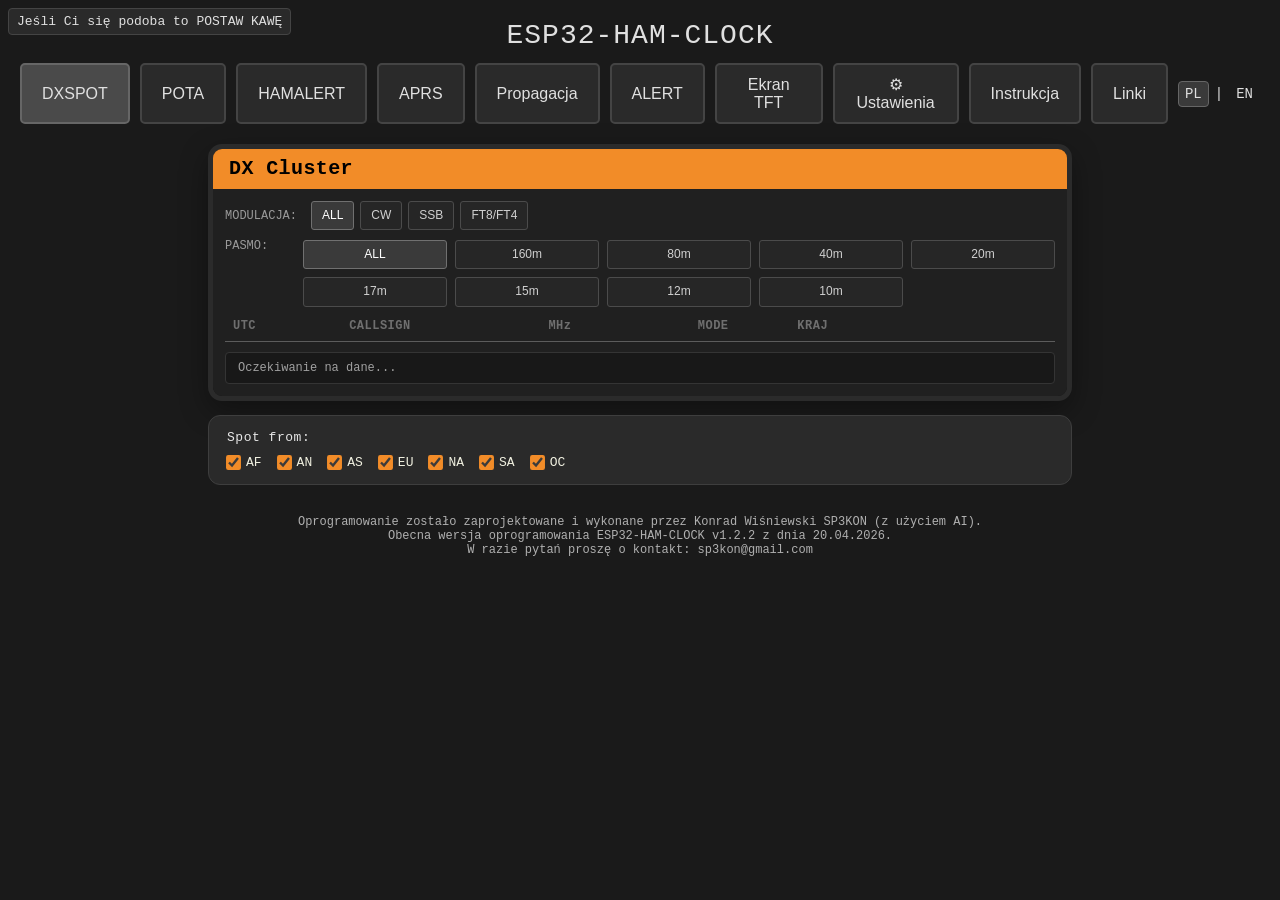
==== data/index.html @ 1b8123cc "Prepare v1.2.2 changes on develop" ====
﻿<!DOCTYPE html>
<html lang="pl">
<head>
    <meta charset="UTF-8">
    <meta name="viewport" content="width=device-width, initial-scale=1.0">
    <title>ESP32-HAM-CLOCK</title>
    <link rel="stylesheet" href="style.base.css">
    <link rel="stylesheet" href="style.desktop.css" media="(min-width: 901px)">
    <link rel="stylesheet" href="style.mobile.css" media="(max-width: 900px)">
</head>
<body>
    <a class="coffee-link" href="https://buycoffee.to/esp32hamclock" target="_blank" rel="noopener noreferrer">Jeśli Ci się podoba to POSTAW KAWĘ</a>
    <div class="app-title">ESP32-HAM-CLOCK</div>
    <div class="nav">
        <button class="nav-btn active" onclick="showPage('dxspot')">DXSPOT</button>
        <button class="nav-btn" onclick="showPage('pota')">POTA</button>
        <button class="nav-btn" onclick="showPage('hamalert')">HAMALERT</button>
        <button class="nav-btn" onclick="showPage('aprs')">APRS</button>
        <button class="nav-btn" onclick="showPage('propagation')">Propagacja</button>
        <button class="nav-btn" onclick="showPage('alert')">ALERT</button>
        <button class="nav-btn" onclick="showPage('tft')">Ekran TFT</button>
        <button class="nav-btn" onclick="showPage('config')">&#9881; Ustawienia</button>
        <button class="nav-btn" onclick="showPage('manual')">Instrukcja</button>
        <button class="nav-btn links-nav-entry" onclick="showPage('links')">Linki</button>
        <div class="lang-switch">
            <a class="lang-link active" href="/index.html">PL</a>
            <span>|</span>
            <a class="lang-link" href="/indexEN.html">EN</a>
        </div>
    </div>
    
    <div id="dxspot-page" class="page active">
        <div class="cyd-container dx-mobile-shell">
            <h2 class="dx-panel-title">DX Cluster</h2>
            <div class="cyd-screen">
                <div class="controls">
                    <div class="control-group">
                        <span class="dx-control-label">Modulacja:</span>
                        <button class="btn active" onclick="setMode('All', this)">ALL</button>
                        <button class="btn" onclick="setMode('CW', this)">CW</button>
                        <button class="btn" onclick="setMode('SSB', this)">SSB</button>
                        <button class="btn" onclick="setMode('FT8FT4', this)">FT8/FT4</button>
                    </div>
                    <div class="control-group">
                        <span class="dx-control-label">Pasmo:</span>
                        <div class="dx-band-grid">
                            <button class="btn active" onclick="setBand('All', this)">ALL</button>
                            <button class="btn" onclick="setBand('160m', this)">160m</button>
                            <button class="btn" onclick="setBand('80m', this)">80m</button>
                            <button class="btn" onclick="setBand('40m', this)">40m</button>
                            <button class="btn" onclick="setBand('20m', this)">20m</button>
                            <button class="btn" onclick="setBand('17m', this)">17m</button>
                            <button class="btn" onclick="setBand('15m', this)">15m</button>
                            <button class="btn" onclick="setBand('12m', this)">12m</button>
                            <button class="btn" onclick="setBand('10m', this)">10m</button>
                            <span class="dx-band-spacer" aria-hidden="true"></span>
                        </div>
                    </div>
                </div>
                <table id="spots-table">
                    <thead>
                        <tr>
                            <th>UTC</th>
                            <th>CALLSIGN</th>
                            <th>MHz</th>
                            <th>MODE</th>
                            <th>KRAJ</th>
                        </tr>
                    </thead>
                    <tbody id="spots-tbody">
                    </tbody>
                </table>
                <div class="status" id="status">Oczekiwanie na dane...</div>
            </div>
        </div>
        
        <!-- Filtry poniżej "wirtualnego wyświetlacza" (poza cyd-container) -->
        <div class="continent-filters dx-continent-filters">
            <div class="title">Spot from:</div>
            <div class="row">
                <label><input type="checkbox" id="cont_af" checked>AF</label>
                <label><input type="checkbox" id="cont_an" checked>AN</label>
                <label><input type="checkbox" id="cont_as" checked>AS</label>
                <label><input type="checkbox" id="cont_eu" checked>EU</label>
                <label><input type="checkbox" id="cont_na" checked>NA</label>
                <label><input type="checkbox" id="cont_sa" checked>SA</label>
                <label><input type="checkbox" id="cont_oc" checked>OC</label>
            </div>
        </div>
    </div>
    
    <div id="aprs-page" class="page">
        <div class="cyd-container dx-mobile-shell aprs-mobile-shell">
            <h2 class="dx-panel-title">APRS</h2>
            <div class="cyd-screen">
                <div class="controls">
                    <div class="control-group">
                        <span class="dx-control-label">&#x21C5; Sort:</span>
                        <button class="btn active" id="aprs-sort-time" onclick="setAprsSort('time')">&#x1F552; Czas</button>
                        <button class="btn" id="aprs-sort-dist" onclick="setAprsSort('dist')">&#x1F4CD; Dystans</button>
                        <button class="btn" id="aprs-sort-name" onclick="setAprsSort('name')">&#x1F4DB; Nazwa</button>
                    </div>
                </div>
                <table id="aprs-table">
                    <thead>
                        <tr>
                            <th>CZAS</th>
                            <th>STACJA</th>
                            <th>SYMBOL</th>
                            <th>km</th>
                            <th>MHz</th>
                            <th class="aprs-comment-col">Komentarz</th>
                        </tr>
                    </thead>
                    <tbody id="aprs-tbody">
                    </tbody>
                </table>
                <div class="status" id="aprs-status">Oczekiwanie na dane APRS...</div>
            </div>
        </div>
    </div>

    <div id="propagation-page" class="page">
        <div class="cyd-container dx-mobile-shell propagation-mobile-shell">
            <h2 class="dx-panel-title">PROPAGACJA</h2>
            <div class="cyd-screen">
                <h3 class="prop-section-title">PROPAGATION</h3>
                <table id="propagation-table" class="prop-metrics-table">
                    <tbody>
                        <tr><th>SOLAR FLUX INDEX</th><td id="prop-sfi">--</td></tr>
                        <tr><th>K-INDEX</th><td id="prop-kindex">--</td></tr>
                        <tr><th>A-INDEX</th><td id="prop-aindex">--</td></tr>
                        <tr><th>MUF</th><td id="prop-muf">--</td></tr>
                        <tr><th>UPDATED UTC</th><td id="prop-updated">--</td></tr>
                    </tbody>
                </table>

                <h3 class="prop-section-title prop-section-title-secondary">HF BAND INFO</h3>
                <table id="propagation-hf-table" class="prop-hf-table">
                    <thead>
                        <tr>
                            <th>Band</th>
                            <th>Dzień</th>
                            <th>Noc</th>
                        </tr>
                    </thead>
                    <tbody id="prop-hf-tbody"></tbody>
                </table>
                <div class="status" id="propagation-status">Oczekiwanie na dane propagacyjne...</div>
            </div>
        </div>
    </div>

    <div id="tft-page" class="page">
        <div class="config-form">
            <h2 style="color: #e0e0e0; margin-bottom: 20px; text-align: center;">Ustawienia TFT</h2>

            <div class="config-section">
                <h3>💡 Podświetlenie TFT</h3>
                <div class="form-group">
                    <label>Jasność (0-100%): <span id="tft_backlight_value">100</span>%</label>
                    <input type="range" id="tft_backlight" name="tft_backlight" min="0" max="100" value="100">
                    <small>Ustaw jasność podświetlenia dla wszystkich ekranów</small>
                </div>
            </div>

            <div class="config-section">
                <h3>🌐 Język TFT</h3>
                <div class="form-group">
                    <label>Język interfejsu TFT:</label>
                    <select id="tft_lang" name="tft_lang">
                        <option value="pl">Polski</option>
                        <option value="en">English</option>
                    </select>
                    <small>Zmiana języka dotyczy napisów na ekranie TFT (wymaga restartu)</small>
                </div>
            </div>

            <div class="config-section">
                <h3>📋 Rozmiar Tabel</h3>
                <div class="form-group">
                    <label>Wybierz rozmiar tabel:</label>
                    <select id="table_size" name="table_size">
                        <option value="normal">Normalne</option>
                        <option value="enlarged">Powiększone</option>
                    </select>
                </div>
            </div>

            <div class="config-section">
                <h3>🖥️ Ekrany TFT (kolejność)</h3>
                <small>Strona 1 wyświetla się jako pierwsza po włączeniu. Możesz dowolnie ustawić strony 1-11 lub wyłączyć je (OFF).</small>
                <div class="form-group">
                    <label style="display: flex; align-items: center; gap: 10px;">
                        <input type="checkbox" id="tft_auto_switch" name="tft_auto_switch" style="width: auto;">
                        <span>AUTO-SWITCH</span>
                    </label>
                    <small>Automatycznie przełącza ekran TFT o jeden w prawo.</small>
                </div>
                <div class="form-group">
                    <label>SWITCH-TIME (sekundy):</label>
                    <input type="number" id="tft_switch_time_sec" name="tft_switch_time_sec" min="1" max="3600" step="1" value="30">
                    <small>Czas między automatycznymi przełączeniami (1-3600 s).</small>
                </div>
                <div class="form-group">
                    <label>Strona 1:</label>
                    <select id="screen_slot_1">
                        <option value="hamclock">HAM CLOCK</option>
                        <option value="dxcluster">DX CLUSTER</option>
                        <option value="aprsis">APRS-IS</option>
                        <option value="aprsradar">APRS RADAR</option>
                        <option value="bandinfo">BAND INFO</option>
                        <option value="sunspots">SUN SPOTS</option>
                        <option value="weather">WEATHER</option>
                        <option value="weatherforecast">WEATHER FORECAST</option>
                        <option value="pota">POTA</option>
                        <option value="hamalert">HAMALERT</option>
                        <option value="matrix">MATRIX</option>
                        <option value="off">OFF</option>
                    </select>
                </div>
                <div class="form-group">
                    <label>Strona 2:</label>
                    <select id="screen_slot_2">
                        <option value="hamclock">HAM CLOCK</option>
                        <option value="dxcluster">DX CLUSTER</option>
                        <option value="aprsis">APRS-IS</option>
                        <option value="aprsradar">APRS RADAR</option>
                        <option value="bandinfo">BAND INFO</option>
                        <option value="sunspots">SUN SPOTS</option>
                        <option value="weather">WEATHER</option>
                        <option value="weatherforecast">WEATHER FORECAST</option>
                        <option value="pota">POTA</option>
                        <option value="hamalert">HAMALERT</option>
                        <option value="matrix">MATRIX</option>
                        <option value="off">OFF</option>
                    </select>
                </div>
                <div class="form-group">
                    <label>Strona 3:</label>
                    <select id="screen_slot_3">
                        <option value="hamclock">HAM CLOCK</option>
                        <option value="dxcluster">DX CLUSTER</option>
                        <option value="aprsis">APRS-IS</option>
                        <option value="aprsradar">APRS RADAR</option>
                        <option value="bandinfo">BAND INFO</option>
                        <option value="sunspots">SUN SPOTS</option>
                        <option value="weather">WEATHER</option>
                        <option value="weatherforecast">WEATHER FORECAST</option>
                        <option value="pota">POTA</option>
                        <option value="hamalert">HAMALERT</option>
                        <option value="matrix">MATRIX</option>
                        <option value="off">OFF</option>
                    </select>
                </div>
                <div class="form-group">
                    <label>Strona 4:</label>
                    <select id="screen_slot_4">
                        <option value="hamclock">HAM CLOCK</option>
                        <option value="dxcluster">DX CLUSTER</option>
                        <option value="aprsis">APRS-IS</option>
                        <option value="aprsradar">APRS RADAR</option>
                        <option value="bandinfo">BAND INFO</option>
                        <option value="sunspots">SUN SPOTS</option>
                        <option value="weather">WEATHER</option>
                        <option value="weatherforecast">WEATHER FORECAST</option>
                        <option value="pota">POTA</option>
                        <option value="hamalert">HAMALERT</option>
                        <option value="matrix">MATRIX</option>
                        <option value="off">OFF</option>
                    </select>
                </div>
                <div class="form-group">
                    <label>Strona 5:</label>
                    <select id="screen_slot_5">
                        <option value="hamclock">HAM CLOCK</option>
                        <option value="dxcluster">DX CLUSTER</option>
                        <option value="aprsis">APRS-IS</option>
                        <option value="aprsradar">APRS RADAR</option>
                        <option value="bandinfo">BAND INFO</option>
                        <option value="sunspots">SUN SPOTS</option>
                        <option value="weather">WEATHER</option>
                        <option value="weatherforecast">WEATHER FORECAST</option>
                        <option value="pota">POTA</option>
                        <option value="hamalert">HAMALERT</option>
                        <option value="matrix">MATRIX</option>
                        <option value="off">OFF</option>
                    </select>
                </div>
                <div class="form-group">
                    <label>Strona 6:</label>
                    <select id="screen_slot_6">
                        <option value="hamclock">HAM CLOCK</option>
                        <option value="dxcluster">DX CLUSTER</option>
                        <option value="aprsis">APRS-IS</option>
                        <option value="aprsradar">APRS RADAR</option>
                        <option value="bandinfo">BAND INFO</option>
                        <option value="sunspots">SUN SPOTS</option>
                        <option value="weather">WEATHER</option>
                        <option value="weatherforecast">WEATHER FORECAST</option>
                        <option value="pota">POTA</option>
                        <option value="hamalert">HAMALERT</option>
                        <option value="matrix">MATRIX</option>
                        <option value="off">OFF</option>
                    </select>
                </div>
                <div class="form-group">
                    <label>Strona 7:</label>
                    <select id="screen_slot_7">
                        <option value="hamclock">HAM CLOCK</option>
                        <option value="dxcluster">DX CLUSTER</option>
                        <option value="aprsis">APRS-IS</option>
                        <option value="aprsradar">APRS RADAR</option>
                        <option value="bandinfo">BAND INFO</option>
                        <option value="sunspots">SUN SPOTS</option>
                        <option value="weather">WEATHER</option>
                        <option value="weatherforecast">WEATHER FORECAST</option>
                        <option value="pota">POTA</option>
                        <option value="hamalert">HAMALERT</option>
                        <option value="matrix">MATRIX</option>
                        <option value="off">OFF</option>
                    </select>
                </div>
                <div class="form-group">
                    <label>Strona 8:</label>
                    <select id="screen_slot_8">
                        <option value="hamclock">HAM CLOCK</option>
                        <option value="dxcluster">DX CLUSTER</option>
                        <option value="aprsis">APRS-IS</option>
                        <option value="aprsradar">APRS RADAR</option>
                        <option value="bandinfo">BAND INFO</option>
                        <option value="sunspots">SUN SPOTS</option>
                        <option value="weather">WEATHER</option>
                        <option value="weatherforecast">WEATHER FORECAST</option>
                        <option value="pota">POTA</option>
                        <option value="hamalert">HAMALERT</option>
                        <option value="matrix">MATRIX</option>
                        <option value="off">OFF</option>
                    </select>
                </div>
                <div class="form-group">
                    <label>Strona 9:</label>
                    <select id="screen_slot_9">
                        <option value="hamclock">HAM CLOCK</option>
                        <option value="dxcluster">DX CLUSTER</option>
                        <option value="aprsis">APRS-IS</option>
                        <option value="aprsradar">APRS RADAR</option>
                        <option value="bandinfo">BAND INFO</option>
                        <option value="sunspots">SUN SPOTS</option>
                        <option value="weather">WEATHER</option>
                        <option value="weatherforecast">WEATHER FORECAST</option>
                        <option value="pota">POTA</option>
                        <option value="hamalert">HAMALERT</option>
                        <option value="matrix">MATRIX</option>
                        <option value="off">OFF</option>
                    </select>
                </div>
                <div class="form-group">
                    <label>Strona 10:</label>
                    <select id="screen_slot_10">
                        <option value="hamclock">HAM CLOCK</option>
                        <option value="dxcluster">DX CLUSTER</option>
                        <option value="aprsis">APRS-IS</option>
                        <option value="aprsradar">APRS RADAR</option>
                        <option value="bandinfo">BAND INFO</option>
                        <option value="sunspots">SUN SPOTS</option>
                        <option value="weather">WEATHER</option>
                        <option value="weatherforecast">WEATHER FORECAST</option>
                        <option value="pota">POTA</option>
                        <option value="hamalert">HAMALERT</option>
                        <option value="matrix">MATRIX</option>
                        <option value="off">OFF</option>
                    </select>
                </div>
                <div class="form-group">
                    <label>Strona 11:</label>
                    <select id="screen_slot_11">
                        <option value="hamclock">HAM CLOCK</option>
                        <option value="dxcluster">DX CLUSTER</option>
                        <option value="aprsis">APRS-IS</option>
                        <option value="aprsradar">APRS RADAR</option>
                        <option value="bandinfo">BAND INFO</option>
                        <option value="sunspots">SUN SPOTS</option>
                        <option value="weather">WEATHER</option>
                        <option value="weatherforecast">WEATHER FORECAST</option>
                        <option value="pota">POTA</option>
                        <option value="hamalert">HAMALERT</option>
                        <option value="matrix">MATRIX</option>
                        <option value="off">OFF</option>
                    </select>
                </div>
            </div>

            <div class="config-section">
                <h3>🎯 Kalibracja TFT</h3>
                <div class="form-group">
                    <label>TFT Rotation (0-3):</label>
                    <select id="tft_rotation" name="tft_rotation">
                        <option value="0">0 - Portrait (pionowy)</option>
                        <option value="1">1 - Landscape 90° (krajobraz w prawo)</option>
                        <option value="2">2 - Portrait 180° (pionowy odwrócony)</option>
                        <option value="3">3 - Landscape 270° (krajobraz w lewo)</option>
                    </select>
                    <small>Obrót wyświetlacza TFT_eSPI (domyślnie: 1, wymaga restartu)</small>
                </div>
                <div class="form-group">
                    <label>Inwersja kolorów TFT:</label>
                    <select id="tft_invert" name="tft_invert">
                        <option value="0">Normalne</option>
                        <option value="1">Odwrócone</option>
                    </select>
                    <small>Ustawia tft.invertDisplay() (domyślnie: włączone jak w User_Setup.h)</small>
                </div>
                <div class="form-group">
                    <label>Touch Rotation (0-3):</label>
                    <select id="touch_rotation" name="touch_rotation">
                        <option value="0">0 - Portrait (pionowy)</option>
                        <option value="1">1 - Landscape 90° (krajobraz w prawo)</option>
                        <option value="2">2 - Portrait 180° (pionowy odwrócony)</option>
                        <option value="3">3 - Landscape 270° (krajobraz w lewo)</option>
                    </select>
                    <small>Obrót biblioteki XPT2046_Touchscreen (domyślnie: 1)</small>
                </div>
                <div class="form-group">
                    <label>Ręczna zamiana osi:</label>
                    <select id="touch_swap_mode" name="touch_swap_mode">
                        <option value="none">Brak (NONE)</option>
                        <option value="xy">Zamień osie X↔Y (SWAP XY)</option>
                        <option value="x">Odwróć oś X (INVERT X)</option>
                        <option value="y">Odwróć oś Y (INVERT Y)</option>
                        <option value="both">Odwróć X i Y (INVERT BOTH - obrót 180°)</option>
                        <option value="rot90cw">Obrót 90° w prawo (SWAP XY + INVERT X)</option>
                        <option value="rot90ccw">Obrót 90° w lewo (SWAP XY + INVERT Y)</option>
                        <option value="xy_both">Zamień osie + odwróć oba (SWAP XY + INVERT BOTH)</option>
                    </select>
                    <small>Ręczna konfiguracja orientacji dotyku (lub użyj kalibracji z przełącznika CALL_TFT)</small>
                </div>
                <div class="form-group">
                    <button type="button" class="btn" onclick="resetTftRotation()" style="background: #d44; border-color: #a22; color: #fff;">🔄 Przywróć domyślną rotację TFT (DEFAULT)</button>
                    <small>Ustawia TFT Rotation na 1 i restartuje urządzenie</small>
                </div>
                <div class="form-group">
                    <button type="button" class="btn" onclick="resetTouchCalibration()" style="background: #d44; border-color: #a22; color: #fff;">🔄 Przywróć domyślne (DEFAULT)</button>
                    <small>Przywraca domyślne wartości kalibracji dotyku z kodu</small>
                </div>
            </div>

            <button type="button" class="save-btn" onclick="saveConfig()">💾 Zapisz ustawienia TFT</button>
        </div>
    </div>

    <div id="alert-page" class="page">
        <div class="config-form">
            <h2 style="color: #e0e0e0; margin-bottom: 20px; text-align: center;">ALERT</h2>
            <div class="config-section">
                <h3>🚨 APRS ALERT</h3>
                <div class="form-group">
                    <label>Lista poszukiwanych znaków (po przecinku):</label>
                    <input type="text" id="aprs_alert" name="aprs_alert" placeholder="SQ3NIK-9, SP3YOR, SP3KON-7">
                    <small>Jedno pole CSV. Maksymalnie 20 pozycji. Przykład: SQ3NIK-9, SP3YOR, SP3KON* (gwiazdka na końcu = dowolny SSID)</small>
                </div>
                <div class="form-group">
                    <label style="display: flex; align-items: center; gap: 10px;">
                        <input type="checkbox" id="aprs_alert_enabled" name="aprs_alert_enabled" style="width: auto;" checked>
                        <span>Włącz powiadomienia APRS ALERT</span>
                    </label>
                    <small>Po wyłączeniu lista pozostaje zapisana, ale alerty nie będą zgłaszane.</small>
                </div>
                <div class="form-group">
                    <label>Minimalny odstęp alertu dla tej samej stacji (sekundy):</label>
                    <input type="number" id="aprs_alert_min_sec" name="aprs_alert_min_sec" value="300" min="0" max="86400" step="1">
                    <small>0 = alert przy każdym odebraniu. Zakres: 0-86400 sekund.</small>
                </div>
                <div class="form-group">
                    <label>Czas wyświetlania ALERT na ekranie TFT (sekundy):</label>
                    <input type="number" id="aprs_alert_screen_sec" name="aprs_alert_screen_sec" value="5" min="1" max="60" step="1">
                    <small>Zakres: 1-60 sekund. Domyślnie: 5 sekund.</small>
                </div>
                <div class="form-group">
                    <label style="display: flex; align-items: center; gap: 10px;">
                        <input type="checkbox" id="aprs_alert_nearby_enabled" name="aprs_alert_nearby_enabled" style="width: auto;" checked>
                        <span>Włącz wykrywanie stacji ruchomych w zasięgu (-7 i -9)</span>
                    </label>
                    <small>Dotyczy tylko stacji APRS z SSID -7 lub -9 (np. SP3KON-9, SQ3NIK-7).</small>
                </div>
                <div class="form-group">
                    <label style="display: flex; align-items: center; gap: 10px;">
                        <input type="checkbox" id="aprs_alert_wx_enabled" name="aprs_alert_wx_enabled" style="width: auto;">
                        <span>Włącz powiadomienia ze stacji pogodowych APRS (WX)</span>
                    </label>
                    <small>Po włączeniu APRS ALERT będzie także wykrywał stacje oznaczone symbolem WX i pokaże okno alertu z dekodowanymi danymi pogody.</small>
                </div>
                <div class="form-group">
                    <label>ALERT_Distance dla stacji ruchomych (km):</label>
                    <input type="number" id="aprs_alert_distance_km" name="aprs_alert_distance_km" value="1" min="0.1" max="500" step="0.1">
                    <small>Alert pojawi się dla stacji ruchomych w odległości nie większej niż ta wartość.</small>
                </div>
                <div class="form-group">
                    <label style="display: flex; align-items: center; gap: 10px;">
                        <input type="checkbox" id="enable_led_alert" name="enable_led_alert" style="width: auto;" checked>
                        <span>Włącz optyczny alert LED ( Blue LED - GPIO17) </span>
                    </label>
                    <small>Wyłącza lub włącza miganie diody LED dla APRS ALERT. Można dolutować buzzer 3v.</small>
                </div>
                <div class="form-group">
                    <label>Czas trwania alertu LED (ms):</label>
                    <input type="number" id="led_alert_duration_ms" name="led_alert_duration_ms" value="5000" min="100" max="60000" step="100">
                    <small>Zakres: 100-60000 ms. Domyślnie: 5000 ms.</small>
                </div>
                <div class="form-group">
                    <label>Tempo migania LED (ms):</label>
                    <input type="number" id="led_alert_blink_ms" name="led_alert_blink_ms" value="500" min="50" max="5000" step="10">
                    <small>Zakres: 50-5000 ms. Domyślnie: 500 ms.</small>
                </div>
            </div>
            <button type="button" class="save-btn" onclick="saveConfig()">💾 Zapisz ALERT</button>
        </div>
    </div>
    
    <div id="config-page" class="page">
        <div class="config-form">
            <h2 style="color: #e0e0e0; margin-bottom: 20px; text-align: center;">Konfiguracja ESP32-HAM-CLOCK</h2>
            <form id="config-form" autocomplete="off" data-lpignore="true" data-1p-ignore="true">
                
                <!-- Sekcja: Połączenie WiFi -->
                <div class="config-section">
                    <h3>📶 Połączenie WiFi</h3>
                    <div class="form-group">
                        <label>WiFi SSID:</label>
                        <input type="text" id="wifi_ssid" name="wifi_ssid" required>
                        <small>Nazwa sieci WiFi, do której ma się połączyć urządzenie</small>
                    </div>
                    <div class="form-group">
                        <label>WiFi Hasło:</label>
                        <input type="password" id="wifi_pass" name="wifi_pass" autocomplete="new-password" data-lpignore="true" data-1p-ignore="true" spellcheck="false">
                        <small>Hasło do sieci WiFi (pozostaw puste dla otwartych sieci)</small>
                    </div>
                    <div class="form-group">
                        <label>WiFi SSID (zapasowe):</label>
                        <input type="text" id="wifi_ssid2" name="wifi_ssid2" placeholder="opcjonalnie">
                        <small>Drugie SSID używane gdy główne jest niedostępne</small>
                    </div>
                    <div class="form-group">
                        <label>WiFi Hasło (zapasowe):</label>
                        <input type="password" id="wifi_pass2" name="wifi_pass2" placeholder="opcjonalnie" autocomplete="new-password" data-lpignore="true" data-1p-ignore="true" spellcheck="false">
                        <small>Hasło dla sieci zapasowej (pozostaw puste dla sieci otwartej)</small>
                    </div>
                </div>
                
                
                
                <!-- Sekcja: DX Cluster -->
                <div class="config-section">
                    <h3>📻 DX Cluster</h3>
                    <div class="form-group">
                        <label>DX Cluster Host:</label>
                        <input type="text" id="cluster_host" name="cluster_host" required>
                        <small>( np. dxspots.com port:7300, dxfun.com port: 8000)</small>
                    </div>
                    <div class="form-group">
                        <label>DX Cluster Port:</label>
                        <input type="number" id="cluster_port" name="cluster_port" required>
                        <small>Port serwera DX Cluster (zwykle 23 dla Telnet)</small>
                    </div>
                    
                    <div class="form-group">
                        <label style="display: flex; align-items: center; gap: 10px;">
                            <input type="checkbox" id="cluster_noann" name="cluster_noann" style="width: auto;">
                            <span>Wyłącz ogłoszenia (set/noann)</span>
                        </label>
                        <small>Ukrywa ogłoszenia administracyjne z clustra</small>
                    </div>
                    
                    <div class="form-group">
                        <label style="display: flex; align-items: center; gap: 10px;">
                            <input type="checkbox" id="cluster_nowwv" name="cluster_nowwv" style="width: auto;">
                            <span>Wyłącz WWV (set/nowwv)</span>
                        </label>
                        <small>Ukrywa komunikaty WWV (zegary atomowe)</small>
                    </div>
                    
                    <div class="form-group">
                        <label style="display: flex; align-items: center; gap: 10px;">
                            <input type="checkbox" id="cluster_nowcy" name="cluster_nowcy" style="width: auto;">
                            <span>Wyłącz WCY (set/nowcy)</span>
                        </label>
                        <small>Ukrywa komunikaty WCY (zegary atomowe)</small>
                    </div>
                    
                    <div class="form-group">
                        <label style="display: flex; align-items: center; gap: 10px;">
                            <input type="checkbox" id="cluster_usefilters" name="cluster_usefilters" style="width: auto;">
                            <span>Użyj filtrów (set/filter)</span>
                        </label>
                        <small>Włącza zaawansowane filtry spotów (wymaga komend poniżej)</small>
                    </div>
                    
                    <div class="form-group">
                        <label>Komendy filtrów (jedna na linię):</label>
                        <textarea id="cluster_filters" name="cluster_filters" rows="4" placeholder="set/filter k,ve/pass&#10;set/filter dxbm/pass hf&#10;set/filter dxbm/reject 6-cw,6-ssb,6-fm" style="font-family: monospace; font-size: 12px;"></textarea>
                        <small>Komendy filtrowania dla CC-Cluster. Przykłady: set/filter k,ve/pass (tylko K i VE), set/filter dxbm/pass hf (tylko HF), set/filter dxbm/reject 6-cw,6-ssb,6-fm (odrzuć 6m)</small>
                    </div>
                </div>

                <!-- Sekcja: POTA Cluster (screen7) -->
                <div class="config-section">
                    <h3>🏕️ POTA Cluster</h3>
                    <div class="form-group">
                        <label>External POTA API Link:</label>
                        <input type="text" id="pota_api_url" name="pota_api_url" value="https://api.pota.app/v1/spots">
                        <small>Adres z którego backend pobiera spoty POTA (HTTP JSON)</small>
                    </div>
                </div>

                <div class="config-section">
                    <h3>🛰️ HAMALERT</h3>
                    <div class="form-group">
                        <label>Telnet Host:</label>
                        <input type="text" id="hamalert_host" name="hamalert_host" value="hamalert.org">
                        <small>Opcjonalne. Domyślnie: hamalert.org</small>
                    </div>
                    <div class="form-group">
                        <label>Telnet Port:</label>
                        <input type="number" id="hamalert_port" name="hamalert_port" value="7300" min="1" max="65535">
                        <small>Opcjonalne. Domyślnie: 7300</small>
                    </div>
                    <div class="form-group">
                        <label>Login:</label>
                        <input type="text" id="hamalert_login" name="hamalert_login">
                        <small>Opcjonalne. Login użytkownika HamAlert do logowania Telnet</small>
                    </div>
                    <div class="form-group">
                        <label>Hasło Telnet:</label>
                        <input type="password" id="hamalert_password" name="hamalert_password" autocomplete="new-password" data-lpignore="true" data-1p-ignore="true" spellcheck="false">
                        <small>Opcjonalne. Gdy login/hasło są puste, HAMALERT jest wyłączony</small>
                    </div>
                </div>
                
                <!-- Sekcja: Twoja Stacja -->
                <div class="config-section">
                    <h3>📡 Twoja Stacja</h3>
                    <div class="form-group">
                        <label>Twój Znak Wywoławczy:</label>
                        <input type="text" id="user_callsign" name="user_callsign" placeholder="np. SP3KON">
                        <small>Twój znak wywoławczy używany do logowania do DX Cluster</small>
                    </div>
                    <div class="form-group">
                        <label>Twój Locator (Maidenhead):</label>
                        <input type="text" id="user_locator" name="user_locator" placeholder="np. JO82LK">
                        <small>Lokator Maidenhead (4-6 znaków) używany do obliczania odległości do spotów</small>
                    </div>
                    <div class="form-group">
                        <label>Strefa czasowa (UTC):</label>
                        <input type="number" id="timezone" name="timezone" min="-12" max="14" step="0.5" value="0">
                        <small>Przesunięcie godzin względem UTC (np. Polska: 1)</small>
                    </div>
                    <div class="form-group">
                        <label>Szerokość geograficzna (Latitude):</label>
                        <input type="number" step="0.000001" id="user_lat" name="user_lat" placeholder="np. 52.4064">
                        <small>Współrzędna szerokości geograficznej w formacie dziesiętnym (jak Google Maps). Przykład: 52.4064 dla Poznania</small>
                    </div>
                    <div class="form-group">
                        <label>Długość geograficzna (Longitude):</label>
                        <input type="number" step="0.000001" id="user_lon" name="user_lon" placeholder="np. 16.9252">
                        <small>Współrzędna długości geograficznej w formacie dziesiętnym (jak Google Maps). Przykład: 16.9252 dla Poznania</small>
                    </div>
                </div>
                
                <!-- Sekcja: QRZ.com -->
                <div class="config-section">
                    <h3>🔍 QRZ.com</h3>
                    <div class="form-group">
                        <label>QRZ.com Username </label>
                        <input type="text" id="qrz_user" name="qrz_user" placeholder="login QRZ">
                        <small>Nazwa użytkownika do API QRZ.com (opcjonalne, dla dodatkowych informacji o znakach)</small>
                    </div>
                    <div class="form-group">
                        <label>QRZ.com Password (XML API):</label>
                        <input type="password" id="qrz_pass" name="qrz_pass" placeholder="hasło QRZ" autocomplete="new-password" data-lpignore="true" data-1p-ignore="true" spellcheck="false">
                        <small>Hasło do API QRZ.com (opcjonalne)</small>
                    </div>
                    <div class="form-group">
                        <label>Status QRZ:</label>
                        <input type="text" id="qrz_status" name="qrz_status" readonly style="background: #1a1a1a; color: #888;">
                        <small>Status połączenia z QRZ.com (aktualizowany automatycznie)</small>
                    </div>
                </div>
                
                <!-- Sekcja: OpenWeather -->
                <div class="config-section">
                    <h3>🌤️ OpenWeather</h3>
                    <div class="form-group">
                        <label>OpenWeather API Key:</label>
                        <input type="password" id="weather_key" name="weather_key" placeholder="klucz API" autocomplete="new-password" data-lpignore="true" data-1p-ignore="true" spellcheck="false">
                        <small>Klucz API z openweathermap.org (wymagany do wyświetlania pogody i prognozy na ekranach TFT)</small>
                    </div>
                </div>
                
                <!-- Sekcja: KiwiSDR -->
                <div class="config-section">
                    <h3>📡 KiwiSDR</h3>
                    <div class="form-group">
                        <label>KiwiSDR URL:</label>
                        <input type="text" id="openwebrx_url" name="openwebrx_url" placeholder="">
                        <small>Wprowadź adres KiwiSDR z którego chcesz nasłuchiwać stacji np. http://okno.ddns.net:8073/</small>
                        <small><a href="http://kiwisdr.com/.public/" target="_blank" rel="noopener noreferrer" style="color: #6a6a4a;">Lista dostępnych KiwiSDR: http://kiwisdr.com/.public/</a></small>
                    </div>
                </div>
                
                <!-- Sekcja: APRS-IS -->
                <div class="config-section">
                    <h3>📻 APRS-IS</h3>
                    <div class="form-group">
                        <label>APRS-IS Host:</label>
                        <input type="text" id="aprs_host" name="aprs_host" placeholder="rotate.aprs2.net">
                        <small>Adres serwera APRS-IS (np. rotate.aprs2.net)</small>
                    </div>
                    <div class="form-group">
                        <label>APRS-IS Port:</label>
                        <input type="number" id="aprs_port" name="aprs_port" placeholder="14580" min="1" max="65535">
                        <small>Port serwera APRS-IS (domyślne 14580)</small>
                    </div>
                    <div class="form-group">
                        <label>APRS Callsign:</label>
                        <input type="text" id="aprs_callsign" name="aprs_callsign" placeholder="sp3kon">
                        <small>Twój znak wywoławczy do logowania do APRS-IS</small>
                    </div>
                    <div class="form-group">
                        <label>APRS SSID (0-15):</label>
                        <select id="aprs_ssid" name="aprs_ssid">
                            <option value="0">0</option>
                            <option value="1">1</option>
                            <option value="2">2</option>
                            <option value="3">3</option>
                            <option value="4">4</option>
                            <option value="5">5</option>
                            <option value="6">6</option>
                            <option value="7">7</option>
                            <option value="8">8</option>
                            <option value="9">9</option>
                            <option value="10">10</option>
                            <option value="11">11</option>
                            <option value="12">12</option>
                            <option value="13">13</option>
                            <option value="14">14</option>
                            <option value="15">15</option>
                        </select>
                        <small>SSID dopisywany do callsign przy wysyłce beaconu APRS. 0 = bez sufiksu.</small>
                    </div>
                    <div class="form-group">
                        <label>APRS Passcode:</label>
                        <input type="number" id="aprs_passcode" name="aprs_passcode" placeholder="23735" min="0" max="99999">
                        <small>Passcode do logowania do APRS-IS (wygeneruj na aprs.org)</small>
                    </div>
                    <div class="form-group">
                        <label>Promień filtrowania (km):</label>
                        <input type="number" id="aprs_radius" name="aprs_radius" placeholder="50" min="0" max="50">
                        <small>Promień filtrowania stacji APRS w kilometrach (0-50 km). Filtr i wszystkie obliczenia odległości używają współrzędnych GPS z sekcji "Twoja Stacja" (w formacie xx.xxxxxx)</small>
                    </div>
                    <div class="form-group">
                        <label class="checkbox-label">
                            <input type="checkbox" id="aprs_beacon" name="aprs_beacon">
                            Wysyłaj beacon do APRS-IS
                        </label>
                        <small>Okresowo wyśle Twoją pozycję (TCPIP*). Wymaga ustawionych współrzędnych.</small>
                    </div>
                    <div class="form-group">
                        <label>Symbol APRS (2 znaki):</label>
                        <input type="text" id="aprs_symbol" name="aprs_symbol" maxlength="2" placeholder="/-">
                        <small>Pierwszy znak to tabela (np. / lub \), drugi to symbol (np. -). Używany w beaconie.</small>
                    </div>
                    <div class="form-group">
                        <label>Komentarz APRS:</label>
                        <input type="text" id="aprs_comment" name="aprs_comment" maxlength="43" placeholder="Mój komentarz">
                        <small>Maks. 43 znaki ASCII. Używane w każdym beaconie; pierwszy i co piąty jest linkiem do projektu ESP32-HAM-CLOCK.</small>
                    </div>
                    <div class="form-group">
                        <label>Wysyłaj z odstępem (minuty):</label>
                        <input type="number" id="aprs_interval_min" name="aprs_interval_min" min="1" max="180" value="29" placeholder="29">
                        <small>Odstęp między kolejnymi beaconami po pierwszym (który idzie po 1 minucie). Zakres 1-180 min.</small>
                    </div>
                </div>
                
                <button type="submit" class="save-btn">💾 Zapisz Konfigurację</button>
                <div class="config-section" style="margin-top: 20px;">
                    <h3>📁 Kopia ustawień</h3>
                    <div class="form-group">
                        <button type="button" class="btn" onclick="exportSettingsToFile()" style="width: 100%; padding: 12px;">Zapisz ustawienia do pliku TXT</button>
                        <small>Tworzy kopię zapasową bieżących ustawień formularza i zapisuje ją na dysku komputera.</small>
                    </div>
                    <div class="form-group">
                        <input type="file" id="settings_file_input" accept=".txt,application/json,text/plain" style="display: none;">
                        <button type="button" class="btn" onclick="openSettingsFilePicker()" style="width: 100%; padding: 12px;">Wczytaj ustawienia z pliku TXT</button>
                        <small>Wczytuje ustawienia z pliku kopii zapasowej. Po imporcie możesz je od razu zapisać do urządzenia.</small>
                    </div>
                </div>
            </form>
        </div>
    </div>

    <div id="manual-page" class="page">
        <div class="manual-container">
            <div class="manual-content" id="manual-content">Ładowanie instrukcji...</div>
        </div>
    </div>

    <div id="links-page" class="page">
        <div class="cyd-container dx-mobile-shell propagation-mobile-shell links-mobile-shell">
            <h2 class="dx-panel-title">LINKI</h2>
            <div class="cyd-screen">
                <h3 class="prop-section-title">ESP32-HAM-CLOCK <span class="links-fw-version">v1.2.2 &mdash; 20.04.2026</span></h3>
                <div class="github-release-box">
                    <div class="github-release-label">&#128190; Pobierz najnowsze wydanie</div>
                    <div id="github-release-info" class="github-release-text">Sprawdzanie najnowszej wersji...</div>
                    <a href="https://github.com/SP3KON/ESP32-HAM-CLOCK" target="_blank" rel="noopener" class="github-link">github.com/SP3KON/ESP32-HAM-CLOCK</a>
                </div>
                <div class="github-release-box github-flasher-box">
                    <div class="github-release-label">&#9889; Wgraj firmware przez przeglądarkę</div>
                    <a href="https://jason2866.github.io/WebSerial_ESPTool/" target="_blank" rel="noopener" class="github-link">jason2866.github.io/WebSerial_ESPTool</a>
                </div>
                <h3 class="prop-section-title prop-section-title-secondary">Polecane</h3>
                <table class="prop-metrics-table links-desc-table">
                    <tbody>
                        <tr><th><a href="https://aprst.pl" target="_blank" rel="noopener">aprst.pl</a></th><td>Polski serwis APRS - tracker i monitor aprs w czasie rzeczywistym w wykonaniu Artura SQ3A.</td></tr>
                        <tr><th><a href="https://www.sp3yor.net" target="_blank" rel="noopener">sp3yor.net</a></th><td>Strona Poznańskiego klubu SP3YOR &mdash; projekty, anteny i aktywność krótkofalarska.</td></tr>
                        <tr><th><a href="https://sp3bob.altervista.org" target="_blank" rel="noopener">sp3bob.altervista.org</a></th><td>Strona Marcina SP3BOB &mdash; strona dla każdego pasjonata krótkofalerstwa.</td></tr>
                        <tr><th><a href="https://olgierd.github.io/coaxcalculator/" target="_blank" rel="noopener">olgierd.github.io/coaxcalculator</a></th><td>Kalkulator strat na popularnych kablach koncentrycznych &mdash; autorstwa Ogierda SQ3SWF.</td></tr>
                    </tbody>
                </table>
                <h3 class="prop-section-title prop-section-title-secondary">Przydatne zasoby</h3>
                <table class="prop-metrics-table">
                    <tbody>
                        <tr><th>DX Cluster</th><td><a href="https://www.dxcluster.info" target="_blank" rel="noopener">dxcluster.info</a></td></tr>
                        <tr><th>DX Heat</th><td><a href="https://dxheat.com" target="_blank" rel="noopener">dxheat.com</a></td></tr>
                        <tr><th>APRS.fi</th><td><a href="https://aprs.fi" target="_blank" rel="noopener">aprs.fi</a></td></tr>
                        <tr><th>OpenWeatherMap</th><td><a href="https://openweathermap.org" target="_blank" rel="noopener">openweathermap.org</a></td></tr>
                        <tr><th>POTA</th><td><a href="https://pota.app" target="_blank" rel="noopener">pota.app</a></td></tr>
                        <tr><th>HamAlert</th><td><a href="https://hamalert.org" target="_blank" rel="noopener">hamalert.org</a></td></tr>
                        <tr><th>QRZ.com</th><td><a href="https://www.qrz.com" target="_blank" rel="noopener">qrz.com</a></td></tr>
                        <tr><th>DXMaps</th><td><a href="https://www.dxmaps.com" target="_blank" rel="noopener">dxmaps.com</a></td></tr>
                        <tr><th>PSKReporter</th><td><a href="https://pskreporter.info" target="_blank" rel="noopener">pskreporter.info</a></td></tr>
                        <tr><th>Solar Ham</th><td><a href="https://www.solarham.net" target="_blank" rel="noopener">solarham.net</a></td></tr>
                        <tr><th>Tropo F5LEN</th><td><a href="https://tropo.f5len.org/" target="_blank" rel="noopener">tropo.f5len.org</a></td></tr>
                        <tr><th>ISS Tracker</th><td><a href="https://isstracker.pl/" target="_blank" rel="noopener">isstracker.pl</a></td></tr>
                        <tr><th>Postaw kawę ☕</th><td><a href="https://buycoffee.to/esp32hamclock" target="_blank" rel="noopener">buycoffee.to/esp32hamclock</a></td></tr>
                    </tbody>
                </table>
            </div>
        </div>
    </div>
    
    <script>
        let currentModes = new Set();
        let currentBands = new Set();
        let allSpots = [];
        let continentFilters = {
            AF: true, AN: true, AS: true, EU: true, NA: true, SA: true, OC: true
        };

        const getSpotContinent = (spotter) => {
            // Heurystyka po prefiksie znaku (niepełna, ale użyteczna do filtrowania).
            // Zwraca: "AF","AN","AS","EU","NA","SA","OC" albo null (nieznane).
            if (!spotter) return null;
            let s = ("" + spotter).toUpperCase().trim();
            // usuń ewentualne sufiksy typu "-#" itp.
            s = s.replace(/[^A-Z0-9\/]/g, "");

            // Antarctica
            if (s.startsWith("KC4") || s.startsWith("VP8") || s.startsWith("CE9")) return "AN";

            // Oceania (VK, ZL, KH6, DU/.. etc.)
            if (s.startsWith("VK") || s.startsWith("ZL") || s.startsWith("KH6") || s.startsWith("ZK") || s.startsWith("FO") || s.startsWith("FK") || s.startsWith("DU") || s.startsWith("YJ") || s.startsWith("3D2")) return "OC";

            // North America
            if (s.startsWith("K") || s.startsWith("N") || s.startsWith("W") || s.startsWith("VE") || s.startsWith("VA") || s.startsWith("VY") || s.startsWith("XE") || s.startsWith("CM") || s.startsWith("CO") || s.startsWith("KP")) return "NA";

            // South America
            if (s.startsWith("LU") || s.startsWith("LW") || s.startsWith("PY") || s.startsWith("CX") || s.startsWith("CE") || s.startsWith("OA") || s.startsWith("YV") || s.startsWith("HK") || s.startsWith("PJ")) return "SA";

            // Africa
            if (s.startsWith("ZS") || s.startsWith("ZR") || s.startsWith("ZD7") || s.startsWith("ZD8") || s.startsWith("5H") || s.startsWith("5R") || s.startsWith("CN") || s.startsWith("3V") || s.startsWith("SU") || s.startsWith("7Q") || s.startsWith("D4") || s.startsWith("C5") || s.startsWith("A2") || s.startsWith("V5")) return "AF";

            // Asia
            if (s.startsWith("JA") || s.startsWith("JE") || s.startsWith("JF") || s.startsWith("JG") || s.startsWith("JR") || s.startsWith("JH") || s.startsWith("BY") || s.startsWith("BH") || s.startsWith("BA") || s.startsWith("VR") || s.startsWith("VU") || s.startsWith("9M") || s.startsWith("HS") || s.startsWith("HL") || s.startsWith("BV") || s.startsWith("UA9") || s.startsWith("UN") || s.startsWith("EX") || s.startsWith("EY") || s.startsWith("ER") || s.startsWith("4X")) return "AS";

            // Europe (dużo prefiksów, kilka najczęstszych)
            if (s.startsWith("SP") || s.startsWith("SN") || s.startsWith("SQ") || s.startsWith("HF") || s.startsWith("DL") || s.startsWith("F") || s.startsWith("G") || s.startsWith("GM") || s.startsWith("EI") || s.startsWith("I") || s.startsWith("EA") || s.startsWith("OK") || s.startsWith("OM") || s.startsWith("HA") || s.startsWith("OE") || s.startsWith("PA") || s.startsWith("ON") || s.startsWith("SM") || s.startsWith("OH") || s.startsWith("OZ") || s.startsWith("LA") || s.startsWith("LY") || s.startsWith("YL") || s.startsWith("UA") || s.startsWith("UR") || s.startsWith("YO") || s.startsWith("SV") || s.startsWith("LZ") || s.startsWith("9A") || s.startsWith("S5")) return "EU";

            return null;
        }

        const readContinentFilters = () => {
            continentFilters.AF = !!document.getElementById('cont_af')?.checked;
            continentFilters.AN = !!document.getElementById('cont_an')?.checked;
            continentFilters.AS = !!document.getElementById('cont_as')?.checked;
            continentFilters.EU = !!document.getElementById('cont_eu')?.checked;
            continentFilters.NA = !!document.getElementById('cont_na')?.checked;
            continentFilters.SA = !!document.getElementById('cont_sa')?.checked;
            continentFilters.OC = !!document.getElementById('cont_oc')?.checked;
        }
        
        let manualLoaded = false;
        const manualUrl = "/instrukcja.txt";

        let linksLoaded = false;
        const loadLinks = () => {
            if (linksLoaded) return;
            fetch('https://api.github.com/repos/SP3KON/ESP32-HAM-CLOCK/releases/latest')
                .then(r => r.ok ? r.json() : Promise.reject())
                .then(data => {
                    const version = data.tag_name || '?';
                    const dateRaw = data.published_at || '';
                    let dateStr = '?';
                    if (dateRaw) {
                        const d = new Date(dateRaw);
                        dateStr = d.toLocaleDateString('pl-PL', {day: '2-digit', month: '2-digit', year: 'numeric'});
                    }
                    document.getElementById('github-release-info').innerHTML =
                        `Najnowsza wersja do pobrania: <strong>${version}</strong> z dnia <strong>${dateStr}</strong>`;
                    linksLoaded = true;
                })
                .catch(() => {
                    document.getElementById('github-release-info').textContent = 'Nie udało się sprawdzić wersji.';
                });
        };

        const loadManual = () => {
            if (manualLoaded) return;
            fetch(manualUrl)
                .then(response => response.ok ? response.text() : Promise.reject())
                .then(text => {
                    document.getElementById('manual-content').textContent = text.trim();
                    manualLoaded = true;
                })
                .catch(() => {
                    document.getElementById('manual-content').textContent = "Nie udało się wczytać instrukcji.";
                });
        };

        const showPage = (page) => {
            document.querySelectorAll('.page').forEach(p => p.classList.remove('active'));
            document.querySelectorAll('.nav-btn').forEach(b => {
                // Activate the button whose onclick calls showPage with the correct argument
                if (b.getAttribute('onclick') && b.getAttribute('onclick').includes(`showPage('${page}')`)) {
                    b.classList.add('active');
                } else {
                    b.classList.remove('active');
                }
            });
            const bottomBtn = document.querySelector('.links-bottom-btn');
            if (bottomBtn) bottomBtn.classList.toggle('active', page === 'links');
            document.getElementById(page + '-page').classList.add('active');
            if (page === "config" || page === "tft" || page === "alert") {
                loadConfig();
            } else if (page === "aprs") {
                loadAPRS();
            } else if (page === "propagation") {
                loadPropagation();
            } else if (page === "pota") {
                loadPOTA();
            } else if (page === "hamalert") {
                loadHamalert();
            } else if (page === "manual") {
                loadManual();
            } else if (page === "links") {
                loadLinks();
            }
        }
        
        const toggleFilterSelection = (selection, value) => {
            if (value === "All") {
                selection.clear();
                return;
            }
            if (selection.has(value)) {
                selection.delete(value);
            } else {
                selection.add(value);
            }
        };

        const buttonFilterValue = (button) => {
            if (!button) return "";
            const label = (button.textContent || "").trim();
            if (label === "ALL") return "All";
            if (label === "FT8/FT4") return "FT8FT4";
            return label;
        };

        const syncFilterButtons = (selector, selection) => {
            document.querySelectorAll(selector).forEach(button => {
                const value = buttonFilterValue(button);
                const active = value === "All" ? selection.size === 0 : selection.has(value);
                button.classList.toggle('active', active);
            });
        };

        const matchesModeSelection = (modeRaw, selection) => {
            if (selection.size === 0) return true;
            const mode = (modeRaw || "").toUpperCase();
            if (selection.has("CW") && mode === "CW") return true;
            if (selection.has("SSB") && mode === "SSB") return true;
            if (selection.has("FT8FT4") && (mode === "FT8" || mode === "FT4")) return true;
            return false;
        };

        const matchesBandSelection = (band, selection) => {
            if (selection.size === 0) return true;
            return selection.has(band);
        };

        const setMode = (mode, btn) => {
            toggleFilterSelection(currentModes, mode);
            syncFilterButtons('#dxspot-page .controls .control-group:first-child .btn', currentModes);
            updateTable();
        }
        
        const setBand = (band, btn) => {
            toggleFilterSelection(currentBands, band);
            syncFilterButtons('#dxspot-page .controls .control-group:last-child .btn', currentBands);
            updateTable();
        }

        const bandPlan = [
            {min: 1810, max: 2000, band: "160m", mode: "lsb"},
            {min: 3500, max: 3800, band: "80m", mode: "lsb"},
            {min: 5351.5, max: 5366.5, band: "60m", mode: "usb"},
            {min: 7000, max: 7200, band: "40m", mode: "lsb"},
            {min: 10100, max: 10150, band: "30m", mode: "usb"},
            {min: 14000, max: 14350, band: "20m", mode: "usb"},
            {min: 18068, max: 18168, band: "17m", mode: "usb"},
            {min: 21000, max: 21450, band: "15m", mode: "usb"},
            {min: 24890, max: 24990, band: "12m", mode: "usb"},
            {min: 28000, max: 29700, band: "10m", mode: "usb"}
        ];
        let openWebRxBase = "";

        const normalizeOpenWebRx = (url) => {
            if (!url) return "";
            let u = ("" + url).trim();
            if (!u) return "";
            u = u.replace(/#.*$/, "");
            u = u.replace(/\/+$/, "");
            return u;
        };

        const getBandFromFreq = (freqKHz) => {
            for (const band of bandPlan) {
                if (freqKHz >= band.min && freqKHz <= band.max) {
                    return band.band;
                }
            }
            if (freqKHz >= 30000 && freqKHz < 300000) return "VHF";
            if (freqKHz >= 300000 && freqKHz < 3000000) return "UHF";
            if (freqKHz >= 3000000 && freqKHz < 30000000) return "SHF";
            return "Other";
        };

        const getSdrModulation = (freqKHz, spotMode) => {
            const mode = (spotMode || "").toUpperCase().trim();
            if (mode === "CW" || mode.startsWith("CW")) {
                return "cw";
            }
            for (const band of bandPlan) {
                if (freqKHz >= band.min && freqKHz <= band.max) {
                    return band.mode;
                }
            }
            return "usb";
        }

        const setOpenWebRxBaseFromInput = () => {
            const input = document.getElementById('openwebrx_url');
            openWebRxBase = normalizeOpenWebRx(input ? input.value : "");
        };

        const getQrzLink = (callsign) => {
            const call = (callsign || "").trim();
            return call ? "https://www.qrz.com/db/" + encodeURIComponent(call) : "#";
        }

        const getSdrLink = (freqKHz, spotMode) => {
            if (!openWebRxBase || openWebRxBase.trim() === "") return "#";
            const mod = getSdrModulation(freqKHz, spotMode);
            // KiwiSDR URL tuning uses f=, e.g. ?f=14303.55usb
            let freqStr = Number(freqKHz || 0).toFixed(2);
            freqStr = freqStr.replace(/\.0+$/, "").replace(/\.([1-9]*?)0+$/, ".$1");
            const sep = openWebRxBase.includes("?") ? "&" : "/?";
            return openWebRxBase + sep + "f=" + freqStr + mod;
        }

        const formatSpotUtc = (raw) => {
            let text = (raw || "").trim();
            const tPos = text.indexOf("T");
            if (tPos >= 0 && (tPos + 5) <= text.length) {
                text = text.substring(tPos + 1);
            }
            if (text.endsWith("Z") || text.endsWith("z")) {
                text = text.substring(0, text.length - 1);
            }
            if (text.length >= 5 && text.charAt(2) === ":") {
                return text.substring(0, 5);
            }
            if (text.length >= 4) {
                return text.substring(0, 2) + ":" + text.substring(2, 4);
            }
            if (text.length >= 2) {
                return text.substring(0, 2) + ":00";
            }
            return text || "--:--";
        }

        const formatAprsTimeLocal = (raw) => {
            const utc = formatSpotUtc(raw);
            if (utc === "--:--" || utc.length < 5) return utc;
            const tzEl = document.getElementById('timezone');
            const tzH = tzEl ? (parseFloat(tzEl.value) || 0) : 0;
            if (tzH === 0) return utc;
            let h = parseInt(utc.substring(0, 2), 10);
            const m = utc.substring(3, 5);
            h = ((h + Math.trunc(tzH)) % 24 + 24) % 24;
            return (h < 10 ? '0' : '') + h + ':' + m;
        }
        
                const updateTable = () => {
            const tbody = document.getElementById('spots-tbody');
            tbody.innerHTML = "";
            
            const filtered = allSpots.filter(spot => {
                if (!matchesModeSelection(spot.mode, currentModes)) {
                    return false;
                }
                if (currentBands.size > 0) {
                    if (!spot.frequency) return false;
                    const band = getBandFromFreq(spot.frequency);
                    if (!matchesBandSelection(band, currentBands)) return false;
                }

                // Kontynent po znaku spottera (jeśli nie potrafimy sklasyfikować, nie filtrujemy)
                const cont = getSpotContinent(spot.spotter);
                if (cont && continentFilters[cont] === false) return false;
                return true;
            });
            
            // Wyświetl wszystkie przefiltrowane spoty (maksymalnie 50)
            filtered.forEach(spot => {
                const row = tbody.insertRow();
                row.insertCell(0).textContent = formatSpotUtc(spot.time);
                const callCell = row.insertCell(1);
                if (spot.callsign) {
                    const link = document.createElement("a");
                    link.href = getQrzLink(spot.callsign);
                    link.target = "_blank";
                    link.rel = "noopener noreferrer";
                    link.title = "Kliknij aby zobaczyć profil QRZ";
                    link.textContent = spot.callsign;
                    callCell.appendChild(link);
                } else {
                    callCell.textContent = "-";
                }

                const freqCell = row.insertCell(2);
                if (spot.frequency) {
                    const freqText = (spot.frequency / 1000).toFixed(3);
                    const sdrLink = getSdrLink(spot.frequency, spot.mode);
                    if (sdrLink && sdrLink !== "#" && openWebRxBase && openWebRxBase.trim() !== "") {
                        const link = document.createElement("a");
                        link.href = sdrLink;
                        link.target = "_blank";
                        link.rel = "noopener noreferrer";
                        link.title = "Kliknij aby osłuchać stację na WebSDR";
                        link.textContent = freqText;
                        freqCell.appendChild(link);
                    } else {
                        freqCell.textContent = freqText;
                    }
                } else {
                    freqCell.textContent = "-";
                }
                row.insertCell(3).textContent = spot.mode || "-";
                row.insertCell(4).textContent = (spot.country && spot.country.trim()) ? spot.country : "-";
            });
            
            document.getElementById('status').textContent = "Wyświetlono " + filtered.length + " spotów";
        }
        
        const screenOptionsDefault = ["hamclock","dxcluster","aprsis","aprsradar","bandinfo","sunspots","weather","weatherforecast","pota","hamalert","matrix"];

        const applyScreenOrderToUI = (order) => {
            const arr = Array.isArray(order) && order.length ? order : screenOptionsDefault;
            for (let i = 0; i < 11; i++) {
                const sel = document.getElementById(`screen_slot_${i+1}`);
                if (!sel) continue;
                sel.value = arr[i] || screenOptionsDefault[i] || "off";
            }
        };

        const readScreenOrderFromUI = () => {
            const arr = [];
            for (let i = 0; i < 11; i++) {
                const sel = document.getElementById(`screen_slot_${i+1}`);
                arr.push(sel ? sel.value : "off");
            }
            return arr;
        };

        const normalizeAprsAlertInput = (value) => {
            const src = (value || "").toUpperCase();
            const parts = src.split(',');
            const cleaned = [];
            for (let i = 0; i < parts.length; i++) {
                let token = parts[i].trim();
                if (!token) continue;
                const wildcardAnySsid = token.endsWith('*');
                if (wildcardAnySsid) {
                    token = token.slice(0, -1);
                }
                token = token.replace(/[^A-Z0-9\-\/]/g, '');
                if (wildcardAnySsid && token) {
                    token += '*';
                }
                if (!token) continue;
                cleaned.push(token);
                if (cleaned.length >= 20) break;
            }
            return cleaned.join(',');
        };

        const applyConfigToUI = (data) => {
            document.getElementById('wifi_ssid').value = data.wifi_ssid || "";
            document.getElementById('wifi_pass').value = data.wifi_pass || "";
            document.getElementById('wifi_ssid2').value = data.wifi_ssid2 || "";
            document.getElementById('wifi_pass2').value = data.wifi_pass2 || "";
            const backlightValue = (data.tft_backlight !== undefined && data.tft_backlight !== null) ? data.tft_backlight : 100;
            document.getElementById('tft_backlight').value = backlightValue;
            document.getElementById('tft_backlight_value').textContent = backlightValue;
            const tftLangSelect = document.getElementById('tft_lang');
            if (tftLangSelect) {
                tftLangSelect.value = data.tft_lang || "pl";
            }
            const tableSizeSelect = document.getElementById('table_size');
            if (tableSizeSelect) {
                tableSizeSelect.value = data.table_size || "normal";
            }
            const tftRotationValue = (data.tft_rotation !== undefined && data.tft_rotation !== null) ? data.tft_rotation : 1;
            document.getElementById('tft_rotation').value = tftRotationValue;
            const tftInvertValue = (data.tft_invert === true || data.tft_invert === false) ? (data.tft_invert ? "1" : "0") : "1";
            document.getElementById('tft_invert').value = tftInvertValue;
            document.getElementById('tft_auto_switch').checked = data.tft_auto_switch === true;
            const tftSwitchTimeValue = parseInt(data.tft_switch_time_sec, 10);
            document.getElementById('tft_switch_time_sec').value = Number.isFinite(tftSwitchTimeValue) ? Math.min(3600, Math.max(1, tftSwitchTimeValue)) : 30;
            const touchRotationValue = (data.touch_rotation !== undefined && data.touch_rotation !== null) ? data.touch_rotation : 1;
            document.getElementById('touch_rotation').value = touchRotationValue;
            document.getElementById('touch_swap_mode').value = data.touch_swap_mode || "none";
            document.getElementById('cluster_host').value = data.cluster_host || "";
            document.getElementById('cluster_port').value = data.cluster_port || "";
            document.getElementById('pota_api_url').value = data.pota_api_url || "https://api.pota.app/v1/spots";
            document.getElementById('hamalert_host').value = data.hamalert_host || "";
            document.getElementById('hamalert_port').value = (data.hamalert_port !== undefined && data.hamalert_port !== null && data.hamalert_port > 0) ? data.hamalert_port : "";
            document.getElementById('hamalert_login').value = data.hamalert_login || "";
            document.getElementById('hamalert_password').value = data.hamalert_password || "";
            document.getElementById('user_callsign').value = data.user_callsign || "";
            document.getElementById('user_locator').value = data.user_locator || "";
            const timezoneValue = (data.timezone !== undefined && data.timezone !== null) ? data.timezone : 0;
            document.getElementById('timezone').value = timezoneValue;
            if (data.user_lat !== null && data.user_lat !== undefined) {
                document.getElementById('user_lat').value = data.user_lat;
            } else {
                document.getElementById('user_lat').value = "";
            }
            if (data.user_lon !== null && data.user_lon !== undefined) {
                document.getElementById('user_lon').value = data.user_lon;
            } else {
                document.getElementById('user_lon').value = "";
            }
            document.getElementById('qrz_user').value = data.qrz_user || "";
            document.getElementById('qrz_pass').value = data.qrz_pass || "";
            document.getElementById('weather_key').value = data.weather_key || "";
            document.getElementById('openwebrx_url').value = data.openwebrx_url || "";
            openWebRxBase = normalizeOpenWebRx(data.openwebrx_url);
            document.getElementById('qrz_status').value = data.qrz_status || "";
            document.getElementById('cluster_noann').checked = data.cluster_noann !== false;
            document.getElementById('cluster_nowwv').checked = data.cluster_nowwv !== false;
            document.getElementById('cluster_nowcy').checked = data.cluster_nowcy !== false;
            document.getElementById('cluster_usefilters').checked = data.cluster_usefilters === true;
            document.getElementById('cluster_filters').value = data.cluster_filters || "";
            document.getElementById('aprs_host').value = data.aprs_host || "";
            document.getElementById('aprs_port').value = (data.aprs_port !== undefined && data.aprs_port !== null) ? data.aprs_port : "";
            document.getElementById('aprs_callsign').value = data.aprs_callsign || "";
            const aprsSsidFromApi = parseInt(data.aprs_ssid, 10);
            const aprsSsidSafe = Number.isFinite(aprsSsidFromApi) ? Math.min(15, Math.max(0, aprsSsidFromApi)) : 0;
            document.getElementById('aprs_ssid').value = String(aprsSsidSafe);
            if (data.aprs_passcode !== undefined && data.aprs_passcode !== null) {
                document.getElementById('aprs_passcode').value = data.aprs_passcode;
            } else {
                document.getElementById('aprs_passcode').value = "";
            }
            if (data.aprs_radius !== undefined && data.aprs_radius !== null) {
                document.getElementById('aprs_radius').value = data.aprs_radius;
            } else {
                document.getElementById('aprs_radius').value = "";
            }
            const aprsBeacon = (data.aprs_beacon === undefined || data.aprs_beacon === null) ? true : !!data.aprs_beacon;
            document.getElementById('aprs_beacon').checked = aprsBeacon;
            document.getElementById('aprs_symbol').value = data.aprs_symbol || "/-";
            document.getElementById('aprs_comment').value = data.aprs_comment || "";
            document.getElementById('aprs_alert').value = data.aprs_alert || "";
            document.getElementById('aprs_alert_enabled').checked = data.aprs_alert_enabled !== false;
            document.getElementById('enable_led_alert').checked = data.enable_led_alert !== false;
            const ledDurationFromApi = parseInt(data.led_alert_duration_ms, 10);
            const ledDurationSafe = Number.isFinite(ledDurationFromApi) ? Math.min(60000, Math.max(100, ledDurationFromApi)) : 5000;
            document.getElementById('led_alert_duration_ms').value = ledDurationSafe;
            const ledBlinkFromApi = parseInt(data.led_alert_blink_ms, 10);
            const ledBlinkSafe = Number.isFinite(ledBlinkFromApi) ? Math.min(5000, Math.max(50, ledBlinkFromApi)) : 500;
            document.getElementById('led_alert_blink_ms').value = ledBlinkSafe;
            const alertMinSecFromApi = parseInt(data.aprs_alert_min_sec, 10);
            const alertMinSecSafe = Number.isFinite(alertMinSecFromApi) ? Math.min(86400, Math.max(0, alertMinSecFromApi)) : 300;
            document.getElementById('aprs_alert_min_sec').value = alertMinSecSafe;
            const alertScreenSecFromApi = parseInt(data.aprs_alert_screen_sec, 10);
            const alertScreenSecSafe = Number.isFinite(alertScreenSecFromApi) ? Math.min(60, Math.max(1, alertScreenSecFromApi)) : 5;
            document.getElementById('aprs_alert_screen_sec').value = alertScreenSecSafe;
            document.getElementById('aprs_alert_nearby_enabled').checked = data.aprs_alert_nearby_enabled !== false;
            document.getElementById('aprs_alert_wx_enabled').checked = data.aprs_alert_wx_enabled === true;
            const alertDistanceFromApi = parseFloat(data.aprs_alert_distance_km);
            const alertDistanceSafe = Number.isFinite(alertDistanceFromApi) ? Math.min(500, Math.max(0.1, alertDistanceFromApi)) : 1.0;
            document.getElementById('aprs_alert_distance_km').value = alertDistanceSafe;
            const intervalFromApi = parseInt(data.aprs_interval_min, 10);
            const intervalSafe = Number.isFinite(intervalFromApi) ? Math.min(180, Math.max(1, intervalFromApi)) : 29;
            document.getElementById('aprs_interval_min').value = intervalSafe;
            applyScreenOrderToUI(data.screen_order);
        };

        const loadConfig = () => {
            fetch('/api/config')
                .then(r => r.json())
                .then(data => {
                    applyConfigToUI(data || {});
                })
                .catch(err => console.log("Błąd ładowania konfiguracji:", err));
        };

        const createSettingsBackupEnvelope = (config) => ({
            format: "ESP32-HAM-CLOCK-config",
            version: 1,
            exportedAt: new Date().toISOString(),
            config
        });

        const normalizeImportedSettings = (data) => {
            if (!data || typeof data !== 'object' || Array.isArray(data)) {
                throw new Error('invalid_format');
            }
            const rawConfig = (data.format === 'ESP32-HAM-CLOCK-config' && data.config && typeof data.config === 'object')
                ? data.config
                : data;
            if (!rawConfig || typeof rawConfig !== 'object' || Array.isArray(rawConfig)) {
                throw new Error('invalid_config');
            }
            return rawConfig;
        };

        const exportSettingsToFile = () => {
            setOpenWebRxBaseFromInput();
            const payload = collectConfigPayload();
            const envelope = createSettingsBackupEnvelope(payload);
            const text = JSON.stringify(envelope, null, 2);
            const blob = new Blob([text], { type: 'text/plain;charset=utf-8' });
            const url = URL.createObjectURL(blob);
            const link = document.createElement('a');
            const stamp = new Date().toISOString().replace(/[:.]/g, '-');
            link.href = url;
            link.download = `esp32-ham-clock-settings-${stamp}.txt`;
            document.body.appendChild(link);
            link.click();
            document.body.removeChild(link);
            URL.revokeObjectURL(url);
        };

        const openSettingsFilePicker = () => {
            const fileInput = document.getElementById('settings_file_input');
            if (!fileInput) return;
            fileInput.value = '';
            fileInput.click();
        };

        const importSettingsFromFile = (file) => {
            if (!file) {
                return;
            }
            const reader = new FileReader();
            reader.onload = () => {
                try {
                    const parsed = JSON.parse(String(reader.result || ''));
                    const importedConfig = normalizeImportedSettings(parsed);
                    applyConfigToUI(importedConfig);
                    if (confirm('Ustawienia zostały wczytane do formularza. Czy zapisać je teraz do urządzenia?')) {
                        saveConfig(importedConfig);
                    } else {
                        alert('Ustawienia zostały wczytane do formularza. Kliknij "Zapisz Konfigurację", aby zapisać je do urządzenia.');
                    }
                } catch (err) {
                    alert('Nie udało się wczytać pliku ustawień. Upewnij się, że plik TXT zawiera poprawny backup w formacie JSON.');
                }
            };
            reader.onerror = () => {
                alert('Błąd odczytu pliku ustawień.');
            };
            reader.readAsText(file, 'utf-8');
        };

    <!-- Nowa zakładka POTA -->
</script>
    <div id="pota-page" class="page">
        <div class="cyd-container dx-mobile-shell">
            <h2 class="dx-panel-title">POTA</h2>
            <div class="cyd-screen">
                <div class="controls">
                    <div class="control-group">
                        <span class="dx-control-label">Modulacja:</span>
                        <button class="btn active" onclick="setPotaMode('All', this)" id="pota_mode_all">ALL</button>
                        <button class="btn" onclick="setPotaMode('SSB', this)" id="pota_mode_ssb">SSB</button>
                        <button class="btn" onclick="setPotaMode('CW', this)" id="pota_mode_cw">CW</button>
                        <button class="btn" onclick="setPotaMode('FT8FT4', this)" id="pota_mode_ft8">FT8/FT4</button>
                    </div>
                    <div class="control-group">
                        <span class="dx-control-label">Pasmo:</span>
                        <div class="dx-band-grid pota-band-grid">
                            <button class="btn active" onclick="setPotaBand('All', this)" id="pota_band_all">ALL</button>
                            <button class="btn" onclick="setPotaBand('160m', this)">160m</button>
                            <button class="btn" onclick="setPotaBand('80m', this)">80m</button>
                            <button class="btn" onclick="setPotaBand('40m', this)">40m</button>
                            <button class="btn" onclick="setPotaBand('20m', this)">20m</button>
                            <button class="btn" onclick="setPotaBand('15m', this)">15m</button>
                            <button class="btn" onclick="setPotaBand('10m', this)">10m</button>
                            <span class="dx-band-spacer" aria-hidden="true"></span>
                            <span class="dx-band-spacer" aria-hidden="true"></span>
                            <span class="dx-band-spacer" aria-hidden="true"></span>
                        </div>
                    </div>
                </div>
                <table id="pota-table">
                    <thead>
                        <tr>
                            <th>UTC</th>
                            <th>CALLSIGN</th>
                            <th>MHz</th>
                            <th>MODE</th>
                            <th>KRAJ</th>
                        </tr>
                    </thead>
                    <tbody id="pota-tbody"></tbody>
                </table>
                <div class="status" id="pota-status">Oczekiwanie na dane POTA...</div>
                <div class="pota-debug-box">
                    <b>Surowe dane z API POTA:</b>
                    <pre id="pota-raw-json" class="pota-raw-json"></pre>
                </div>
            </div>
        </div>
    </div>

    <div id="hamalert-page" class="page">
        <div class="cyd-container dx-mobile-shell">
            <h2 class="dx-panel-title">HAMALERT</h2>
            <div class="cyd-screen">
                <div class="controls">
                    <div class="control-group">
                        <span class="dx-control-label">Modulacja:</span>
                        <button class="btn active" onclick="setHamalertMode('All', this)" id="hama_mode_all">ALL</button>
                        <button class="btn" onclick="setHamalertMode('SSB', this)" id="hama_mode_ssb">SSB</button>
                        <button class="btn" onclick="setHamalertMode('CW', this)" id="hama_mode_cw">CW</button>
                        <button class="btn" onclick="setHamalertMode('FT8FT4', this)" id="hama_mode_ft8">FT8/FT4</button>
                    </div>
                    <div class="control-group hamalert-band-group">
                        <span class="dx-control-label">Pasmo:</span>
                        <div class="dx-band-grid hamalert-band-grid">
                            <button class="btn active" onclick="setHamalertBand('All', this)" id="hama_band_all">ALL</button>
                            <button class="btn" onclick="setHamalertBand('160m', this)">160m</button>
                            <button class="btn" onclick="setHamalertBand('80m', this)">80m</button>
                            <button class="btn" onclick="setHamalertBand('60m', this)">60m</button>
                            <button class="btn" onclick="setHamalertBand('40m', this)">40m</button>
                            <button class="btn" onclick="setHamalertBand('30m', this)">30m</button>
                            <button class="btn" onclick="setHamalertBand('20m', this)">20m</button>
                            <button class="btn" onclick="setHamalertBand('17m', this)">17m</button>
                            <button class="btn" onclick="setHamalertBand('15m', this)">15m</button>
                            <button class="btn" onclick="setHamalertBand('12m', this)">12m</button>
                            <button class="btn" onclick="setHamalertBand('10m', this)">10m</button>
                            <button class="btn" onclick="setHamalertBand('VHF', this)">VHF</button>
                            <button class="btn" onclick="setHamalertBand('UHF', this)">UHF</button>
                            <button class="btn" onclick="setHamalertBand('SHF', this)">SHF</button>
                            <span class="dx-band-spacer" aria-hidden="true"></span>
                        </div>
                    </div>
                </div>
                <table id="hamalert-table">
                    <thead>
                        <tr>
                            <th>UTC</th>
                            <th>CALLSIGN</th>
                            <th>MHz</th>
                            <th>MODE</th>
                            <th>KRAJ</th>
                        </tr>
                    </thead>
                    <tbody id="hamalert-tbody"></tbody>
                </table>
                <div class="status" id="hamalert-status">Oczekiwanie na dane HAMALERT...</div>
            </div>
        </div>
    </div>
<script>
                // --- POTA TAB LOGIC ---
                let allPOTASpots = [];
                let potaModeFilters = new Set();
                let potaBandFilters = new Set();

                function setPotaMode(mode, btn) {
                    toggleFilterSelection(potaModeFilters, mode);
                    syncFilterButtons('#pota-page .control-group:first-child .btn', potaModeFilters);
                    updatePOTATable();
                }

                function setPotaBand(band, btn) {
                    toggleFilterSelection(potaBandFilters, band);
                    syncFilterButtons('#pota-page .control-group:last-child .btn', potaBandFilters);
                    updatePOTATable();
                }

                function updatePOTATable() {
                    const tbody = document.getElementById('pota-tbody');
                    tbody.innerHTML = "";
                    if (!Array.isArray(allPOTASpots) || allPOTASpots.length === 0) {
                        document.getElementById('pota-status').textContent = "Brak danych z POTA.";
                        return;
                    }
                    // Sortuj malejąco po czasie spotu
                    const sorted = allPOTASpots.slice().sort((a, b) => {
                        const ta = a.spotTime ? new Date(a.spotTime).getTime() : (a.time ? new Date(a.time).getTime() : 0);
                        const tb = b.spotTime ? new Date(b.spotTime).getTime() : (b.time ? new Date(b.time).getTime() : 0);
                        return tb - ta;
                    });
                    const filtered = sorted.filter(spot => {
                        if (!matchesModeSelection(spot.mode, potaModeFilters)) {
                            return false;
                        }
                        if (potaBandFilters.size > 0) {
                            const freqMHz = parseFloat(spot.frequency);
                            if (!isFinite(freqMHz) || freqMHz <= 0) return false;
                            const band = getBandFromFreq(freqMHz * 1000); // bandPlan używa kHz
                            if (!matchesBandSelection(band, potaBandFilters)) return false;
                        }
                        return true;
                    });
                    filtered.slice(0, 50).forEach(spot => {
                        const row = tbody.insertRow();
                        // Czas (preferuj spotTime, fallback time)
                        const tStr = spot.spotTime || spot.time || "";
                        row.insertCell(0).textContent = formatSpotUtc(tStr);
                        // Znak z linkiem do QRZ
                        const callCell = row.insertCell(1);
                        const call = spot.activator || spot.callsign || "";
                        if (call) {
                            const link = document.createElement("a");
                            link.href = getQrzLink(call);
                            link.target = "_blank";
                            link.rel = "noopener noreferrer";
                            link.title = "Kliknij aby zobaczyć profil QRZ";
                            link.textContent = call;
                            callCell.appendChild(link);
                        } else {
                            callCell.textContent = "-";
                        }

                        // Częstotliwość z linkiem do WebSDR
                        const freqCell = row.insertCell(2);
                        let freq = (spot.frequency !== undefined && spot.frequency !== null) ? parseFloat(spot.frequency) : NaN;
                        if (isFinite(freq) && freq > 0) {
                            const freqText = freq.toFixed(3);
                            const freqKHz = freq * 1000.0;
                            const sdrLink = getSdrLink(freqKHz, spot.mode);
                            if (sdrLink && sdrLink !== "#" && openWebRxBase && openWebRxBase.trim() !== "") {
                                const link = document.createElement("a");
                                link.href = sdrLink;
                                link.target = "_blank";
                                link.rel = "noopener noreferrer";
                                link.title = "Kliknij aby osłuchać stację na WebSDR";
                                link.textContent = freqText;
                                freqCell.appendChild(link);
                            } else {
                                freqCell.textContent = freqText;
                            }
                        } else {
                            freqCell.textContent = "-";
                        }
                        // Mode
                        row.insertCell(3).textContent = spot.mode || "-";
                        // Kraj (jeśli jest, jeśli nie to myślnik)
                        row.insertCell(4).textContent = spot.country || "-";
                    });
                    document.getElementById('pota-status').textContent = `Wyświetlono ${filtered.length} spotów POTA`;
                }

                function loadPOTA() {
                    document.getElementById('pota-status').textContent = "Pobieranie danych z POTA...";
                    fetch('/api/pota')
                        .then(r => r.json())
                        .then(data => {
                            const spots = Array.isArray(data.spots) ? data.spots : [];
                            allPOTASpots = spots;
                            if (spots.length > 0) {
                                console.log('Pierwszy spot POTA (backend):', spots[0]);
                                const debugDiv = document.getElementById('pota-raw-json');
                                if (debugDiv) {
                                    debugDiv.textContent = JSON.stringify(data, null, 2) + "\nPierwszy spot:\n" + JSON.stringify(spots[0], null, 2);
                                }
                            } else {
                                const debugDiv = document.getElementById('pota-raw-json');
                                if (debugDiv) debugDiv.textContent = JSON.stringify(data, null, 2);
                            }
                            updatePOTATable();
                        })
                        .catch(err => {
                            document.getElementById('pota-status').textContent = "Błąd pobierania danych z POTA.";
                            allPOTASpots = [];
                            updatePOTATable();
                            const rawJson = document.getElementById('pota-raw-json');
                            if (rawJson) {
                                rawJson.textContent = "Błąd pobierania lub parsowania danych.";
                            }
                        });
                }

                let allHamalertSpots = [];
                let hamalertModeFilters = new Set();
                let hamalertBandFilters = new Set();

                function setHamalertMode(mode, btn) {
                    toggleFilterSelection(hamalertModeFilters, mode);
                    syncFilterButtons('#hamalert-page .control-group:first-child .btn', hamalertModeFilters);
                    updateHamalertTable();
                }

                function setHamalertBand(band, btn) {
                    toggleFilterSelection(hamalertBandFilters, band);
                    syncFilterButtons('#hamalert-page .hamalert-band-group .btn', hamalertBandFilters);
                    updateHamalertTable();
                }

                function formatHamalertTime(value) {
                    const raw = (value === undefined || value === null) ? "" : String(value).trim();
                    if (!raw) return "-";
                    if (/^\d{2}:\d{2}$/.test(raw)) return raw;
                    if (/^\d{2}:\d{2}Z$/i.test(raw)) return raw.substring(0, 5);
                    if (/^\d{4}Z$/i.test(raw)) return raw.substring(0, 2) + ":" + raw.substring(2, 4);
                    const dt = new Date(raw);
                    if (!Number.isNaN(dt.getTime())) {
                        return dt.toLocaleTimeString([], { hour: '2-digit', minute: '2-digit' });
                    }
                    return raw;
                }

                function updateHamalertTable() {
                    const tbody = document.getElementById('hamalert-tbody');
                    tbody.innerHTML = "";
                    if (!Array.isArray(allHamalertSpots) || allHamalertSpots.length === 0) {
                        document.getElementById('hamalert-status').textContent = "Brak danych z HAMALERT.";
                        return;
                    }
                    const filtered = allHamalertSpots.filter(spot => {
                        if (!matchesModeSelection(spot.mode, hamalertModeFilters)) {
                            return false;
                        }
                        if (hamalertBandFilters.size > 0) {
                            const freqMHz = parseFloat(spot.frequency);
                            if (!isFinite(freqMHz) || freqMHz <= 0) return false;
                            const band = getBandFromFreq(freqMHz * 1000);
                            if (!matchesBandSelection(band, hamalertBandFilters)) return false;
                        }
                        return true;
                    });

                    filtered.slice(0, 50).forEach(spot => {
                        const row = tbody.insertRow();
                        const tStr = spot.spotTime || spot.time || "";
                        row.insertCell(0).textContent = formatHamalertTime(tStr);

                        const callCell = row.insertCell(1);
                        const call = spot.callsign || "";
                        if (call) {
                            const link = document.createElement("a");
                            link.href = getQrzLink(call);
                            link.target = "_blank";
                            link.rel = "noopener noreferrer";
                            link.title = "Kliknij aby zobaczyć profil QRZ";
                            link.textContent = call;
                            callCell.appendChild(link);
                        } else {
                            callCell.textContent = "-";
                        }

                        const freqCell = row.insertCell(2);
                        const freq = parseFloat(spot.frequency);
                        if (isFinite(freq) && freq > 0) {
                            const freqText = freq.toFixed(3);
                            const freqKHz = freq * 1000.0;
                            const sdrLink = getSdrLink(freqKHz, spot.mode);
                            if (sdrLink && sdrLink !== "#" && openWebRxBase && openWebRxBase.trim() !== "") {
                                const link = document.createElement("a");
                                link.href = sdrLink;
                                link.target = "_blank";
                                link.rel = "noopener noreferrer";
                                link.title = "Kliknij aby osłuchać stację na WebSDR";
                                link.textContent = freqText;
                                freqCell.appendChild(link);
                            } else {
                                freqCell.textContent = freqText;
                            }
                        } else {
                            freqCell.textContent = "-";
                        }

                        row.insertCell(3).textContent = spot.mode || "-";
                        row.insertCell(4).textContent = spot.country || "-";
                    });
                    document.getElementById('hamalert-status').textContent = `Wyświetlono ${filtered.length} spotów HAMALERT`;
                }

                function loadHamalert() {
                    document.getElementById('hamalert-status').textContent = "Pobieranie danych z HAMALERT...";
                    fetch('/api/hamalert')
                        .then(r => r.json())
                        .then(data => {
                            const spots = Array.isArray(data.spots) ? data.spots : [];
                            allHamalertSpots = spots;
                            const raw = document.getElementById('hamalert-raw-json');
                            if (raw) raw.textContent = JSON.stringify(data, null, 2);
                            updateHamalertTable();
                        })
                        .catch(() => {
                            allHamalertSpots = [];
                            const tbody = document.getElementById('hamalert-tbody');
                            if (tbody) tbody.innerHTML = "";
                            document.getElementById('hamalert-status').textContent = "Błąd pobierania danych z HAMALERT.";
                            const raw = document.getElementById('hamalert-raw-json');
                            if (raw) raw.textContent = "Błąd pobierania lub parsowania danych.";
                        });
                }
        
        const loadSpots = () => {
            fetch('/api/spots')
                .then(r => r.json())
                .then(data => {
                    allSpots = data.spots || [];
                    updateTable();
                })
                .catch(err => console.log("Błąd ładowania spotów:", err));
        }
        
        let allAPRSStations = [];
        let aprsSortMode = 'time';

        const setAprsSort = (mode) => {
            aprsSortMode = mode;
            ['time', 'dist', 'name'].forEach(m => {
                document.getElementById('aprs-sort-' + m).classList.toggle('active', m === mode);
            });
            updateAPRSTable();
        };

        const updateAPRSTable = () => {
            const tbody = document.getElementById('aprs-tbody');
            tbody.innerHTML = "";

            const sorted = allAPRSStations.slice().sort((a, b) => {
                if (aprsSortMode === 'dist') {
                    const da = (a.hasLatLon && a.distance > 0) ? a.distance : Infinity;
                    const db = (b.hasLatLon && b.distance > 0) ? b.distance : Infinity;
                    return da - db;
                }
                if (aprsSortMode === 'name') {
                    return (a.callsign || '').localeCompare(b.callsign || '');
                }
                // domyślnie: czas (najnowsze pierwsze)
                return (b.time || '').localeCompare(a.time || '');
            });

            sorted.forEach(station => {
                const row = tbody.insertRow();
                row.insertCell(0).textContent = formatAprsTimeLocal(station.time);
                const callsignCell = row.insertCell(1);
                const sym = (station.symbol || "").toUpperCase();
                if (station.callsign) {
                    const callLink = document.createElement("a");
                    callLink.href = "https://aprs.fi/#!call=a%2F" + encodeURIComponent(station.callsign) + "&timerange=3600&tail=3600";
                    callLink.target = "_blank";
                    callLink.rel = "noopener noreferrer";
                    callLink.title = "Kliknij aby zobaczyć stację na aprs.fi";
                    callLink.textContent = station.callsign;
                    callLink.style.textDecoration = "none";
                    callLink.style.color = "inherit";
                    if (sym === "HUMAN")         callLink.style.color = "#3981FF";
                    else if (sym === "HOUSE")    callLink.style.color = "#FFFF00";
                    else if (sym === "CAR")      callLink.style.color = "#FF0000";
                    else if (sym === "HAMCLOCK") callLink.style.color = "#FFA500";
                    callsignCell.appendChild(callLink);
                } else {
                    callsignCell.textContent = "-";
                }
                row.insertCell(2).textContent = station.symbol || "-";
                const distCell = row.insertCell(3);
                if (station.hasLatLon && station.distance > 0) {
                    distCell.textContent = Math.round(station.distance) + " km";
                } else {
                    distCell.textContent = "-";
                }
                const freqCell = row.insertCell(4);
                freqCell.textContent = (station.freq_mhz && station.freq_mhz > 0) ? station.freq_mhz.toFixed(3) : "-";
                const commentCell = row.insertCell(5);
                commentCell.textContent = station.comment || "-";
                commentCell.className = "aprs-comment-col";
            });
            
            document.getElementById('aprs-status').textContent = "Wyświetlono " + allAPRSStations.length + " stacji APRS";
        }
        
        const loadAPRS = () => {
            fetch('/api/aprs')
                .then(r => r.json())
                .then(data => {
                    allAPRSStations = data.stations || [];
                    updateAPRSTable();
                })
                .catch(err => console.log("Błąd ładowania stacji APRS:", err));
        }

        const setPropagationField = (id, value) => {
            const el = document.getElementById(id);
            if (!el) return;
            const text = (value === undefined || value === null) ? "" : String(value).trim();
            el.textContent = text.length ? text : "--";
            return el;
        }

        const getPropagationMetricClass = (id, value) => {
            const text = (value === undefined || value === null) ? "" : String(value).trim();
            if (id === 'prop-sfi') return 'prop-value-sfi';
            if (id === 'prop-aindex') return 'prop-value-aindex';
            if (id === 'prop-muf') return 'prop-value-muf';
            if (id === 'prop-updated') return 'prop-value-updated';
            if (id === 'prop-kindex') {
                const kValue = parseFloat(text);
                if (!Number.isFinite(kValue)) return 'prop-value-updated';
                if (kValue < 4) return 'prop-value-good';
                if (kValue < 6) return 'prop-value-warn';
                return 'prop-value-bad';
            }
            return '';
        }

        const getConditionClass = (value) => {
            const text = (value || '').toUpperCase();
            if (text.includes('GOOD')) return 'prop-value-good';
            if (text.includes('FAIR')) return 'prop-value-warn';
            if (text.includes('POOR')) return 'prop-value-bad';
            return 'prop-value-updated';
        }

        const updatePropagationView = (data) => {
            const valid = !!(data && data.valid);
            const bands = (data && Array.isArray(data.hfBands)) ? data.hfBands : [];

            ['prop-sfi', 'prop-kindex', 'prop-aindex', 'prop-muf', 'prop-updated'].forEach((id) => {
                const valueMap = {
                    'prop-sfi': valid ? data.sfi : '--',
                    'prop-kindex': valid ? data.kindex : '--',
                    'prop-aindex': valid ? data.aindex : '--',
                    'prop-muf': valid ? data.muf : '--',
                    'prop-updated': valid ? data.updated : '--'
                };
                const el = setPropagationField(id, valueMap[id]);
                if (el) {
                    el.className = getPropagationMetricClass(id, valueMap[id]);
                }
            });

            const tbody = document.getElementById('prop-hf-tbody');
            if (tbody) {
                tbody.innerHTML = "";
                bands.forEach((band) => {
                    const row = tbody.insertRow();
                    row.insertCell(0).textContent = band.label || "-";
                    const dayCell = row.insertCell(1);
                    dayCell.textContent = band.day || "-";
                    dayCell.className = getConditionClass(band.day || '');
                    const nightCell = row.insertCell(2);
                    nightCell.textContent = band.night || "-";
                    nightCell.className = getConditionClass(band.night || '');
                });
                if (bands.length === 0) {
                    const row = tbody.insertRow();
                    const cell = row.insertCell(0);
                    cell.colSpan = 3;
                    cell.className = 'prop-empty';
                    cell.textContent = "Brak danych HF BAND INFO";
                }
            }

            const status = document.getElementById('propagation-status');
            if (status) {
                if (valid) {
                    status.textContent = "Dane propagacyjne aktualne";
                } else {
                    const err = (data && data.lastError) ? String(data.lastError).trim() : "";
                    status.textContent = err ? ("Brak aktualnych danych: " + err) : "Brak aktualnych danych propagacyjnych";
                }
            }
        }

        const loadPropagation = () => {
            fetch('/api/propagation')
                .then(r => r.json())
                .then(data => {
                    updatePropagationView(data || {});
                })
                .catch(() => {
                    updatePropagationView({ valid: false, hfBands: [], lastError: "Błąd połączenia z API" });
                });
        }
        
        const collectHamalertConfig = () => {
            const login = document.getElementById('hamalert_login').value.trim();
            const password = document.getElementById('hamalert_password').value.trim();
            const enabled = login.length > 0 && password.length > 0;
            const host = document.getElementById('hamalert_host').value.trim();
            const rawPort = parseInt(document.getElementById('hamalert_port').value, 10);

            return {
                host: enabled ? (host || "hamalert.org") : "",
                port: enabled ? ((Number.isFinite(rawPort) && rawPort > 0 && rawPort <= 65535) ? rawPort : 7300) : 0,
                login,
                password
            };
        };

        const collectConfigPayload = () => {
            const hamalertCfg = collectHamalertConfig();
            return {
            wifi_ssid: document.getElementById('wifi_ssid').value,
            wifi_pass: document.getElementById('wifi_pass').value,
            wifi_ssid2: document.getElementById('wifi_ssid2').value,
            wifi_pass2: document.getElementById('wifi_pass2').value,
            tft_backlight: parseInt(document.getElementById('tft_backlight').value) || 100,
            tft_lang: (document.getElementById('tft_lang') ? document.getElementById('tft_lang').value : "pl"),
            table_size: (document.getElementById('table_size') ? document.getElementById('table_size').value : "normal"),
            tft_rotation: (isNaN(parseInt(document.getElementById('tft_rotation').value)) ? 1 : parseInt(document.getElementById('tft_rotation').value)),
            tft_invert: (document.getElementById('tft_invert').value === "1"),
            tft_auto_switch: document.getElementById('tft_auto_switch').checked,
            tft_switch_time_sec: (() => {
                const raw = parseInt(document.getElementById('tft_switch_time_sec').value, 10);
                if (!Number.isFinite(raw)) return 30;
                return Math.min(3600, Math.max(1, raw));
            })(),
            touch_rotation: (isNaN(parseInt(document.getElementById('touch_rotation').value)) ? 1 : parseInt(document.getElementById('touch_rotation').value)),
            touch_swap_mode: document.getElementById('touch_swap_mode').value,
            cluster_host: document.getElementById('cluster_host').value,
            cluster_port: parseInt(document.getElementById('cluster_port').value),
            pota_api_url: document.getElementById('pota_api_url').value,
            hamalert_host: hamalertCfg.host,
            hamalert_port: hamalertCfg.port,
            hamalert_login: hamalertCfg.login,
            hamalert_password: hamalertCfg.password,
            user_callsign: document.getElementById('user_callsign').value,
            user_locator: document.getElementById('user_locator').value,
            timezone: parseFloat(document.getElementById('timezone').value) || 0,
            user_lat: parseFloat(document.getElementById('user_lat').value) || 0,
            user_lon: parseFloat(document.getElementById('user_lon').value) || 0,
            qrz_user: document.getElementById('qrz_user').value,
            qrz_pass: document.getElementById('qrz_pass').value,
            weather_key: document.getElementById('weather_key').value,
            openwebrx_url: document.getElementById('openwebrx_url').value,
            cluster_noann: document.getElementById('cluster_noann').checked,
            cluster_nowwv: document.getElementById('cluster_nowwv').checked,
            cluster_nowcy: document.getElementById('cluster_nowcy').checked,
            cluster_usefilters: document.getElementById('cluster_usefilters').checked,
            cluster_filters: document.getElementById('cluster_filters').value,
            aprs_host: document.getElementById('aprs_host').value,
            aprs_port: parseInt(document.getElementById('aprs_port').value) || 14580,
            aprs_callsign: document.getElementById('aprs_callsign').value,
            aprs_ssid: (() => {
                const raw = parseInt(document.getElementById('aprs_ssid').value, 10);
                if (!Number.isFinite(raw)) return 0;
                return Math.min(15, Math.max(0, raw));
            })(),
            aprs_passcode: parseInt(document.getElementById('aprs_passcode').value) || 0,
            aprs_radius: parseInt(document.getElementById('aprs_radius').value) || 0,
            aprs_beacon: document.getElementById('aprs_beacon').checked,
            aprs_symbol: document.getElementById('aprs_symbol').value,
            aprs_comment: document.getElementById('aprs_comment').value,
            aprs_alert: normalizeAprsAlertInput(document.getElementById('aprs_alert').value),
            aprs_alert_enabled: document.getElementById('aprs_alert_enabled').checked,
            enable_led_alert: document.getElementById('enable_led_alert').checked,
            led_alert_duration_ms: (() => {
                const raw = parseInt(document.getElementById('led_alert_duration_ms').value, 10);
                if (!Number.isFinite(raw)) return 5000;
                return Math.min(60000, Math.max(100, raw));
            })(),
            led_alert_blink_ms: (() => {
                const raw = parseInt(document.getElementById('led_alert_blink_ms').value, 10);
                if (!Number.isFinite(raw)) return 500;
                return Math.min(5000, Math.max(50, raw));
            })(),
            aprs_alert_min_sec: (() => {
                const raw = parseInt(document.getElementById('aprs_alert_min_sec').value, 10);
                if (!Number.isFinite(raw)) return 300;
                return Math.min(86400, Math.max(0, raw));
            })(),
            aprs_alert_screen_sec: (() => {
                const raw = parseInt(document.getElementById('aprs_alert_screen_sec').value, 10);
                if (!Number.isFinite(raw)) return 5;
                return Math.min(60, Math.max(1, raw));
            })(),
            aprs_alert_nearby_enabled: document.getElementById('aprs_alert_nearby_enabled').checked,
            aprs_alert_wx_enabled: document.getElementById('aprs_alert_wx_enabled').checked,
            aprs_alert_distance_km: (() => {
                const raw = parseFloat(document.getElementById('aprs_alert_distance_km').value);
                if (!Number.isFinite(raw)) return 1.0;
                return Math.min(500, Math.max(0.1, raw));
            })(),
            aprs_interval_min: (() => {
                const raw = parseInt(document.getElementById('aprs_interval_min').value, 10);
                if (!Number.isFinite(raw)) return 29;
                return Math.min(180, Math.max(1, raw));
            })(),
            screen_order: readScreenOrderFromUI()
            // Uwaga: APRS używa współrzędnych z sekcji "Twoja Stacja" (user_lat, user_lon)
        };
        };

        const resetTftRotation = () => {
            if (!confirm('Czy na pewno chcesz przywrócić domyślną rotację TFT (1)?')) {
                return;
            }
            fetch('/api/reset_tft_rotation', {
                method: 'POST',
                headers: {'Content-Type': 'application/json'}
            })
            .then(r => r.json())
            .then(data => {
                if (data && data.action === "restart") {
                    alert("Rotacja TFT ustawiona na domyślną. Urządzenie zrestartuje się.");
                } else {
                    alert("Rotacja TFT ustawiona na domyślną.");
                }
                loadConfig();
            })
            .catch(() => alert("Błąd resetowania rotacji TFT"));
        };

        const resetTouchCalibration = () => {
            if (!confirm('Czy na pewno chcesz przywrócić domyślne ustawienia kalibracji dotyku?')) {
                return;
            }
            fetch('/api/reset_touch', {
                method: 'POST',
                headers: {'Content-Type': 'application/json'}
            })
            .then(r => r.json())
            .then(data => {
                alert("Kalibracja dotyku przywrócona do wartości domyślnych!");
                loadConfig();
            })
            .catch(() => alert("Błąd resetowania kalibracji"));
        };

        const saveConfig = (overridePayload) => {
            setOpenWebRxBaseFromInput();
            const payload = overridePayload || collectConfigPayload();
            fetch('/api/save', {
                method: 'POST',
                headers: {'Content-Type': 'application/json'},
                body: JSON.stringify(payload)
            })
            .then(async r => {
                const data = await r.json();
                if (!r.ok || !data || data.status !== "ok") {
                    throw new Error((data && data.message) ? data.message : "save_failed");
                }
                return data;
            })
            .then(data => {
                if (data && data.action === "restart") {
                    alert("Konfiguracja zapisana. Urządzenie zrestartuje się i spróbuje połączyć z WiFi.");
                } else {
                    alert("Konfiguracja zapisana!");
                }
            })
            .catch((err) => {
                alert("Błąd zapisu konfiguracji: " + (err && err.message ? err.message : "save_failed"));
            });
        };

        document.getElementById('config-form').addEventListener('submit', function(e) {
            e.preventDefault();
            saveConfig();
        });

        const backlightInput = document.getElementById('tft_backlight');
        if (backlightInput) {
            backlightInput.addEventListener('input', function(e) {
                document.getElementById('tft_backlight_value').textContent = e.target.value;
            });
        }

        const openWebRxInput = document.getElementById('openwebrx_url');
        if (openWebRxInput) {
            openWebRxInput.addEventListener('input', setOpenWebRxBaseFromInput);
            openWebRxInput.addEventListener('change', setOpenWebRxBaseFromInput);
        }

        const aprsAlertInput = document.getElementById('aprs_alert');
        if (aprsAlertInput) {
            aprsAlertInput.addEventListener('change', function(e) {
                e.target.value = normalizeAprsAlertInput(e.target.value);
            });
        }

        const settingsFileInput = document.getElementById('settings_file_input');
        if (settingsFileInput) {
            settingsFileInput.addEventListener('change', function(e) {
                const file = e.target.files && e.target.files[0] ? e.target.files[0] : null;
                importSettingsFromFile(file);
            });
        }
        
        // Ładuj konfigurację zawsze przy starcie, żeby mieć openWebRxBase do linków SDR
        loadConfig();
        
        // Polling - odświeżanie co 2 sekundy
        loadSpots();
        setInterval(loadSpots, 2000);
        
        // Polling APRS - odświeżanie co 2 sekundy
        loadAPRS();
        setInterval(loadAPRS, 2000);

        // Polling Propagation - odświeżanie co 60 sekund
        loadPropagation();
        setInterval(loadPropagation, 60000);

        // Polling POTA - odświeżanie co 60 sekund
        loadPOTA();
        setInterval(loadPOTA, 60000);

        // Polling HAMALERT - odświeżanie co 60 sekund
        loadHamalert();
        setInterval(loadHamalert, 60000);

        // Filtry kontynentów
        ['cont_af','cont_an','cont_as','cont_eu','cont_na','cont_sa','cont_oc'].forEach(id => {
            const el = document.getElementById(id);
            if (el) {
                el.addEventListener('change', function() {
                    readContinentFilters();
                    updateTable();
                });
            }
        });
        readContinentFilters();
    </script>
    <div class="app-footer">
        Oprogramowanie zostało zaprojektowane i wykonane przez Konrad Wiśniewski SP3KON (z użyciem AI).<br>
        Obecna wersja oprogramowania ESP32-HAM-CLOCK v1.2.2 z dnia 20.04.2026.<br>
        W razie pytań proszę o kontakt: sp3kon@gmail.com
    </div>
    <div class="links-bottom-bar">
        <button class="links-bottom-btn" onclick="showPage('links')">&#128279; Linki</button>
    </div>
</body>
</html>
---- data/style.base.css ----
* { margin: 0; padding: 0; box-sizing: border-box; }

body {
    font-family: 'Courier New', monospace;
    background: #1a1a1a;
    color: #e0e0e0;
}

.links-fw-version {
    font-size: 0.75em;
    font-weight: 400;
    color: #59d65e;
    letter-spacing: 0.03em;
}

.links-desc-table th a {
    color: #4ed8ff;
    text-decoration: none;
    font-weight: 600;
}

.links-desc-table th a:visited {
    color: #3aabcc;
}

.links-desc-table th a:hover {
    text-decoration: underline;
    color: #7ee8ff;
}

.links-desc-table td {
    color: #9a9a9a;
    font-style: italic;
}

.github-release-box {
    background: #111;
    border: 1px solid #2e2e2e;
    border-radius: 8px;
    padding: 14px 16px;
    margin-bottom: 10px;
}

.github-release-label {
    font-size: 11px;
    font-weight: 700;
    letter-spacing: 0.08em;
    text-transform: uppercase;
    color: #6f6f6f;
    margin-bottom: 6px;
}

.github-flasher-box {
    border-color: #2a3a2a;
    background: #0e1a0e;
}

.github-release-text {
    color: #c0c0c0;
    font-size: 14px;
    margin-bottom: 8px;
}

.github-release-text strong {
    color: #4ed8ff;
}

.github-link {
    color: #4ed8ff;
    text-decoration: none;
    font-size: 13px;
    word-break: break-all;
}

.github-link:visited {
    color: #3aabcc;
}

.github-link:hover {
    text-decoration: underline;
    color: #7ee8ff;
}

.github-release-flasher {
    margin-top: 8px;
}

.coffee-link {
    position: fixed;
    top: 8px;
    left: 8px;
    z-index: 9999;
    color: #e0e0e0;
    font-size: 13px;
    font-weight: 500;
    text-decoration: none;
    background: #2a2a2a;
    border: 1px solid #444;
    border-radius: 4px;
    padding: 5px 8px;
    animation: coffeePulseWeight 1s steps(1, end) infinite;
}

@keyframes coffeePulseWeight {
    0%, 49% { font-weight: 500; }
    50%, 100% { font-weight: 800; }
}

.coffee-link:hover {
    background: #3a3a3a;
}

.app-title {
    text-align: center;
    color: #e0e0e0;
    letter-spacing: 1px;
}

.dx-panel-title {
    margin-bottom: 12px;
    color: #e0e0e0;
    text-align: center;
}

.prop-section-title {
    margin: 0 0 10px;
    color: #e0e0e0;
}

.propagation-mobile-shell .prop-metrics-table,
.propagation-mobile-shell .prop-hf-table {
    width: 100%;
}

.propagation-mobile-shell .prop-value-sfi,
.propagation-mobile-shell .prop-value-good {
    color: #59d65e;
}

.propagation-mobile-shell .prop-value-aindex {
    color: #4ed8ff;
}

.propagation-mobile-shell .prop-value-muf,
.propagation-mobile-shell .prop-value-warn {
    color: #ffe45c;
}

.propagation-mobile-shell .prop-value-bad {
    color: #ff5a5a;
}

.propagation-mobile-shell .prop-value-updated {
    color: #c0c0c0;
}

.propagation-mobile-shell .prop-empty {
    color: #9a9a9a;
    text-align: center;
}

.nav {
    display: flex;
    gap: 10px;
    margin-bottom: 20px;
}

.nav-btn {
    background: #2a2a2a;
    border: 2px solid #444;
    color: #e0e0e0;
    cursor: pointer;
    border-radius: 5px;
}

.nav-btn.active {
    background: #4a4a4a;
    border-color: #666;
}

.nav-btn:hover {
    background: #3a3a3a;
}

.lang-switch {
    display: flex;
    align-items: center;
    gap: 6px;
    color: #e0e0e0;
    font-size: 14px;
}

.app-footer {
    margin: 20px auto 10px;
    max-width: 980px;
    padding: 10px 16px;
    color: #b0b0b0;
    font-size: 12px;
    text-align: center;
}

.lang-link {
    color: #e0e0e0;
    text-decoration: none;
    padding: 4px 6px;
    border-radius: 4px;
    border: 1px solid transparent;
}

.lang-link.active {
    border-color: #666;
    background: #3a3a3a;
}

.page {
    display: none;
}

.page.active {
    display: block;
}

.cyd-container {
    background: #2d2d1e;
    border: 8px solid #1a1a0a;
    border-radius: 15px;
    box-shadow: 0 0 30px rgba(0,0,0,0.5);
    margin: 0 auto;
}

.cyd-screen {
    background: #f5f5dc;
    color: #000;
    border-radius: 5px;
    font-family: 'Courier New', monospace;
    overflow-x: auto;
}

.controls {
    display: flex;
    margin-bottom: 15px;
    flex-wrap: wrap;
}

.control-group {
    display: flex;
}

.dx-band-grid {
    display: contents;
}

.dx-band-spacer {
    display: none;
}

.dx-control-label {
    margin-right: 10px;
    line-height: 35px;
    color: #e0e0e0;
}

.btn {
    background: #4a4a4a;
    border: 1px solid #666;
    color: #e0e0e0;
    cursor: pointer;
    border-radius: 3px;
}

.btn.active {
    background: #6a6a4a;
    border-color: #888;
}

.btn:hover {
    background: #5a5a4a;
}

table {
    width: 100%;
    border-collapse: collapse;
    table-layout: fixed;
}

th {
    background: #d4d4a4;
    color: #000;
    text-align: left;
    border-bottom: 2px solid #000;
}

td {
    border-bottom: 1px solid #aaa;
}

th, td {
    word-break: break-word;
}

tr:nth-child(even) {
    background: #f0f0d0;
}

.status {
    margin-top: 10px;
    padding: 10px;
    background: #3a3a2a;
    border-radius: 5px;
    font-size: 12px;
}

.pota-debug-box {
    margin-top: 20px;
}

.pota-raw-json {
    background: #222;
    color: #b0ffb0;
    font-size: 11px;
    max-height: 300px;
    overflow: auto;
    border: 1px solid #444;
    padding: 8px;
}

.continent-filters {
    margin-top: 10px;
    padding: 10px;
    background: #2a2a2a;
    border: 1px solid #444;
    border-radius: 5px;
    font-size: 13px;
}

.continent-filters .title {
    margin-bottom: 8px;
    color: #e0e0e0;
}

.continent-filters .row {
    display: flex;
    gap: 10px;
    flex-wrap: wrap;
    align-items: center;
}

.continent-filters label {
    display: inline-flex;
    gap: 6px;
    align-items: center;
    margin: 0;
    color: #e0e0e0;
}

.continent-filters input[type="checkbox"] {
    width: auto;
    padding: 0;
    margin: 0;
    accent-color: #6a6a4a;
}

.config-form {
    max-width: 600px;
    margin: 0 auto;
}

.config-section {
    background: #2a2a2a;
    border: 1px solid #444;
    border-radius: 8px;
    padding: 20px;
    margin-bottom: 20px;
}

.config-section h3 {
    color: #e0e0e0;
    margin: 0 0 15px 0;
    padding: 0;
    border: none;
    font-size: 18px;
    border-bottom: 2px solid #4a4a4a;
    padding-bottom: 10px;
}

.form-group {
    margin-bottom: 18px;
}

.form-group:last-child {
    margin-bottom: 0;
}

label {
    display: block;
    margin-bottom: 6px;
    color: #e0e0e0;
    font-weight: 500;
    font-size: 14px;
}

.checkbox-label {
    display: inline-flex;
    align-items: center;
    gap: 8px;
    margin-bottom: 0;
}

.checkbox-label input[type="checkbox"] {
    width: auto;
    margin: 0;
    padding: 0;
}

input, textarea, select {
    width: 100%;
    padding: 10px;
    background: #1a1a1a;
    border: 1px solid #444;
    color: #e0e0e0;
    border-radius: 5px;
    font-size: 14px;
    font-family: 'Courier New', monospace;
    transition: border-color 0.2s;
}

input:focus, textarea:focus, select:focus {
    outline: none;
    border-color: #6a6a4a;
}

textarea {
    resize: vertical;
    min-height: 80px;
}

small {
    display: block;
    margin-top: 6px;
    color: #888;
    font-size: 12px;
    line-height: 1.4;
    font-style: italic;
}

h3 {
    color: #e0e0e0;
    margin-top: 20px;
    margin-bottom: 10px;
    border-top: 1px solid #444;
    padding-top: 15px;
}

.save-btn {
    padding: 12px 30px;
    background: #4a6a4a;
    border: none;
    color: #e0e0e0;
    cursor: pointer;
    border-radius: 5px;
    font-size: 16px;
    width: 100%;
}

.save-btn:hover {
    background: #5a7a5a;
}

.manual-container {
    max-width: 720px;
    margin: 0 auto;
}

.manual-content {
    background: #2a2a2a;
    border: 1px solid #444;
    border-radius: 8px;
    padding: 16px;
    font-size: 14px;
    line-height: 1.4;
    white-space: pre-wrap;
}
---- data/style.desktop.css ----
body {
    padding: 20px;
}

.links-bottom-bar {
    display: none;
}

.app-title {
    font-size: 28px;
    margin-bottom: 12px;
}

.nav {
    flex-wrap: nowrap;
}

.nav-btn {
    padding: 10px 20px;
    font-size: 16px;
}

.lang-switch {
    margin-left: auto;
}

/* --- Container / Shell (desktop) --- */

.cyd-container {
    padding: 20px;
    max-width: 864px;
}

.dx-mobile-shell {
    padding: 0;
    border-width: 5px;
    border-color: #2b2b2b;
    border-radius: 14px;
    background: #141414;
    overflow: hidden;
    box-shadow: 0 10px 28px rgba(0, 0, 0, 0.35);
}

.dx-mobile-shell .dx-panel-title {
    margin: 0;
    padding: 10px 16px;
    background: #f28c28;
    color: #000000;
    font-size: 20px;
    line-height: 1;
    text-align: left;
    letter-spacing: 0.02em;
    text-transform: none;
}

.dx-mobile-shell .cyd-screen {
    padding: 12px;
    min-height: 0;
    background: #202020;
    border-radius: 0;
}

.cyd-screen {
    padding: 15px;
    min-height: 400px;
}

/* --- Controls / buttons (desktop) --- */

.controls {
    gap: 10px;
}

.control-group {
    gap: 5px;
    flex-wrap: nowrap;
}

.btn {
    padding: 8px 15px;
    font-size: 14px;
}

.dx-mobile-shell .controls {
    gap: 10px;
    margin-bottom: 12px;
}

.dx-mobile-shell .control-group {
    display: flex;
    width: 100%;
    gap: 6px;
    align-items: center;
}

.dx-mobile-shell .control-group:nth-child(2) {
    display: grid;
    grid-template-columns: 70px 1fr;
    gap: 8px;
    align-items: start;
}

.dx-mobile-shell .dx-control-label {
    width: 70px;
    flex: 0 0 70px;
    color: #9a9a9a;
    font-size: 12px;
    line-height: 1;
    text-transform: uppercase;
}

.dx-mobile-shell .btn {
    padding: 7px 10px;
    border: 1px solid #4b4b4b;
    border-radius: 3px;
    background: #262626;
    color: #d0d0d0;
    font-size: 12px;
    line-height: 1.1;
}

.dx-mobile-shell .btn.active {
    background: #3a3a3a;
    border-color: #707070;
    color: #ffffff;
}

.dx-mobile-shell .dx-band-grid {
    display: grid;
    grid-template-columns: repeat(5, minmax(0, 1fr));
    gap: 8px;
    align-items: stretch;
}

.dx-mobile-shell .dx-band-grid .btn,
.dx-mobile-shell .dx-band-grid .dx-band-spacer {
    width: 100%;
}

.dx-mobile-shell .dx-band-spacer {
    display: block;
    border: 1px dashed transparent;
}

.dx-mobile-shell .pota-band-grid {
    grid-template-columns: repeat(5, minmax(0, 1fr));
}

.dx-mobile-shell .hamalert-band-grid {
    grid-template-columns: repeat(5, minmax(0, 1fr));
}

/* --- Tables (desktop – non-propagation) --- */

table {
    font-size: 14px;
}

th {
    padding: 8px;
}

td {
    padding: 6px 8px;
}

.dx-mobile-shell:not(.propagation-mobile-shell) table {
    background: #202020;
    color: #d0d0d0;
    font-size: 14px;
    table-layout: fixed;
}

.dx-mobile-shell:not(.propagation-mobile-shell) table thead th {
    background: #202020;
    color: #6f6f6f;
    border-bottom: 1px solid #5c5c5c;
    font-size: 12px;
    font-weight: 700;
    letter-spacing: 0.04em;
    padding: 0 8px 8px;
    text-align: left;
}

.dx-mobile-shell:not(.propagation-mobile-shell) table thead th:nth-child(1) { width: 14%; }
.dx-mobile-shell:not(.propagation-mobile-shell) table thead th:nth-child(2) { width: 24%; }
.dx-mobile-shell:not(.propagation-mobile-shell) table thead th:nth-child(3) { width: 18%; }
.dx-mobile-shell:not(.propagation-mobile-shell) table thead th:nth-child(4) { width: 12%; }
.dx-mobile-shell:not(.propagation-mobile-shell) table thead th:nth-child(5) { width: 32%; }

#aprs-page .dx-mobile-shell table thead th:nth-child(1) { width: 11%; }
#aprs-page .dx-mobile-shell table thead th:nth-child(2) { width: 20%; }
#aprs-page .dx-mobile-shell table thead th:nth-child(3) { width: 13%; }
#aprs-page .dx-mobile-shell table thead th:nth-child(4) { width: 11%; }
#aprs-page .dx-mobile-shell table thead th:nth-child(5) { width: 14%; }
#aprs-page .dx-mobile-shell table thead th:nth-child(6) { width: 31%; }

.dx-mobile-shell:not(.propagation-mobile-shell) table tbody tr {
    background: #202020;
}

.dx-mobile-shell:not(.propagation-mobile-shell) table tbody tr:nth-child(even) {
    background: #080808;
}

.dx-mobile-shell:not(.propagation-mobile-shell) table tbody td {
    padding: 7px 8px;
    border-bottom: none;
    white-space: nowrap;
    overflow: hidden;
    text-overflow: ellipsis;
    vertical-align: middle;
}

.dx-mobile-shell:not(.propagation-mobile-shell) table tbody td:nth-child(1) {
    color: #c0c0c0;
}

.dx-mobile-shell:not(.propagation-mobile-shell) table tbody td:nth-child(2) {
    color: #ffffff;
    font-weight: 700;
}

.dx-mobile-shell:not(.propagation-mobile-shell) table tbody td:nth-child(3) {
    color: #ffe45c;
}

.dx-mobile-shell:not(.propagation-mobile-shell) table tbody td:nth-child(4) {
    color: #59d65e;
    text-transform: uppercase;
}

.dx-mobile-shell:not(.propagation-mobile-shell) table tbody td:nth-child(5) {
    color: #f28c28;
}

#aprs-page .dx-mobile-shell table tbody td:nth-child(3) {
    color: #ffe45c;
}

#aprs-page .dx-mobile-shell table tbody td:nth-child(4) {
    color: #59d65e;
    text-transform: none;
}

#aprs-page .dx-mobile-shell table tbody td:nth-child(5) {
    color: #00e5ff;
}

#aprs-page .dx-mobile-shell table tbody td:nth-child(6) {
    color: #c8c8c8;
}

.dx-mobile-shell:not(.propagation-mobile-shell) table a,
.dx-mobile-shell:not(.propagation-mobile-shell) table a:visited {
    color: inherit;
    text-decoration: none;
}

/* --- Status bar & continent filters (desktop) --- */

.dx-mobile-shell .status {
    margin-top: 10px;
    padding: 8px 12px;
    background: #181818;
    color: #a0a0a0;
    border: 1px solid #343434;
    border-radius: 4px;
    font-size: 12px;
}

.dx-continent-filters {
    max-width: 864px;
    margin: 14px auto 0;
    padding: 14px 18px;
    border-radius: 12px;
    background: #2a2a2a;
    border-color: #3e3e3e;
}

.dx-continent-filters .title {
    margin-bottom: 10px;
    font-size: 13px;
    color: #e7e7e7;
    letter-spacing: 0.04em;
}

.dx-continent-filters .row {
    display: flex;
    gap: 16px;
    align-items: center;
}

.dx-continent-filters label {
    display: flex;
    gap: 6px;
    align-items: center;
    font-size: 13px;
    color: #f0f0e0;
}

.dx-continent-filters input[type="checkbox"] {
    transform: scale(1.15);
    accent-color: #f28c28;
}

.propagation-mobile-shell .cyd-screen {
    padding: 18px 16px;
}

.propagation-mobile-shell .prop-section-title {
    margin-bottom: 10px;
    color: #6f6f6f;
    font-size: 15px;
    letter-spacing: 0.06em;
    text-transform: uppercase;
}

.propagation-mobile-shell .prop-section-title-secondary {
    margin-top: 18px;
}

.propagation-mobile-shell .prop-metrics-table {
    border-collapse: separate;
    border-spacing: 0 0;
}

.propagation-mobile-shell .prop-metrics-table tr {
    background: #202020;
}

.propagation-mobile-shell .prop-metrics-table tr:nth-child(even) {
    background: #080808;
}

.propagation-mobile-shell .prop-metrics-table th,
.propagation-mobile-shell .prop-metrics-table td {
    background: transparent;
    border: none;
    padding: 8px 10px;
}

.propagation-mobile-shell .prop-metrics-table th {
    width: 46%;
    color: #6f6f6f;
    font-size: 15px;
    font-weight: 700;
    letter-spacing: 0.04em;
    text-align: left;
}

.propagation-mobile-shell .prop-metrics-table td {
    text-align: right;
    font-size: 16px;
    line-height: 1;
    font-weight: 700;
    letter-spacing: 0.01em;
}

.propagation-mobile-shell .prop-hf-table {
    table-layout: fixed;
    background: transparent;
    font-size: 16px;
}

.propagation-mobile-shell .prop-hf-table thead th {
    background: transparent;
    color: #6f6f6f;
    border-bottom: 1px solid #5c5c5c;
    font-size: 15px;
    letter-spacing: 0.04em;
    padding: 0 6px 8px;
}

.propagation-mobile-shell .prop-hf-table thead th:nth-child(1) { width: 28%; }
.propagation-mobile-shell .prop-hf-table thead th:nth-child(2) { width: 36%; }
.propagation-mobile-shell .prop-hf-table thead th:nth-child(3) { width: 36%; }

.propagation-mobile-shell .prop-hf-table tbody tr:nth-child(even) {
    background: #080808;
}

.propagation-mobile-shell .prop-hf-table tbody tr:nth-child(odd) {
    background: #202020;
}

.propagation-mobile-shell .prop-hf-table tbody td {
    padding: 8px 6px;
    border-bottom: none;
    font-size: 16px;
    white-space: nowrap;
    overflow: hidden;
    text-overflow: ellipsis;
}

.propagation-mobile-shell .prop-hf-table tbody td:nth-child(1) {
    color: #c0c0c0;
    font-weight: 700;
}

.propagation-mobile-shell .prop-hf-table tbody td:nth-child(2),
.propagation-mobile-shell .prop-hf-table tbody td:nth-child(3) {
    font-weight: 700;
    text-transform: uppercase;
}

/* --- Links page overrides --- */
.links-mobile-shell .prop-metrics-table td {
    text-align: left;
    font-size: 14px;
    font-weight: 400;
}

.links-mobile-shell .prop-metrics-table th {
    width: 30%;
    font-size: 14px;
    color: #9a9a9a;
}

.links-mobile-shell .prop-metrics-table td a {
    color: #4ed8ff;
    text-decoration: none;
}

.links-mobile-shell .prop-metrics-table td a:visited {
    color: #3aabcc;
}

.links-mobile-shell .prop-metrics-table td a:hover {
    text-decoration: underline;
    color: #7ee8ff;
}
---- data/style.mobile.css ----
body {
    padding: 10px;
}

.app-title {
    font-size: 22px;
    margin-bottom: 10px;
}

.nav {
    flex-wrap: wrap;
    justify-content: center;
    gap: 8px;
}

.nav-btn {
    padding: 8px 12px;
    font-size: 14px;
}

.lang-switch {
    width: 100%;
    justify-content: center;
    margin-top: 6px;
}

.cyd-container {
    padding: 12px;
    border-width: 6px;
    max-width: 100%;
}

#aprs-page .cyd-container {
    max-width: 100%;
}

.cyd-screen {
    padding: 10px;
    min-height: 300px;
}

.controls {
    gap: 6px;
}

.control-group {
    flex-wrap: wrap;
    gap: 6px;
}

.btn {
    padding: 6px 10px;
    font-size: 12px;
}

table {
    font-size: 12px;
}

th {
    padding: 6px 6px;
}

td {
    padding: 4px 6px;
}

@media (max-width: 900px) {
    .app-title {
        font-size: 18px;
        margin-bottom: 8px;
    }

    .nav {
        display: grid;
        grid-template-columns: repeat(3, minmax(0, 1fr));
        gap: 8px;
        align-items: stretch;
        margin-bottom: 14px;
    }

    .nav-btn {
        width: 100%;
        min-height: 52px;
        padding: 8px 6px;
        border-width: 1px;
        border-radius: 10px;
        font-size: 11px;
        line-height: 1.15;
        text-align: center;
    }

    .lang-switch {
        grid-column: 1 / -1;
        justify-content: center;
        margin-top: 2px;
        font-size: 12px;
    }

    .lang-link {
        padding: 6px 10px;
    }

    .dx-mobile-shell {
        padding: 0;
        border-width: 4px;
        border-color: #2b2b2b;
        border-radius: 12px;
        background: #141414;
        overflow: hidden;
        box-shadow: 0 10px 24px rgba(0, 0, 0, 0.35);
    }

    .dx-mobile-shell .dx-panel-title {
        margin: 0;
        padding: 8px 12px;
        background: #f28c28;
        color: #000000;
        font-size: 18px;
        line-height: 1;
        text-align: left;
        letter-spacing: 0.02em;
        text-transform: none;
    }

    .dx-mobile-shell .cyd-screen {
        padding: 8px;
        min-height: 0;
        background: #202020;
        border-radius: 0;
    }

    .dx-mobile-shell .controls {
        gap: 8px;
        margin-bottom: 10px;
    }

    .dx-mobile-shell .control-group {
        display: flex;
        width: 100%;
        gap: 4px;
        align-items: center;
    }

    .dx-mobile-shell .control-group:nth-child(2) {
        display: grid;
        grid-template-columns: 58px 1fr;
        gap: 6px;
        align-items: start;
    }

    .dx-mobile-shell .dx-control-label {
        width: 58px;
        flex: 0 0 58px;
        color: #9a9a9a;
        font-size: 10px;
        line-height: 1;
        text-transform: uppercase;
    }

    .dx-mobile-shell .btn {
        padding: 5px 6px;
        border: 1px solid #4b4b4b;
        border-radius: 2px;
        background: #262626;
        color: #d0d0d0;
        font-size: 10px;
        line-height: 1.1;
    }

    .dx-mobile-shell .btn.active {
        background: #3a3a3a;
        border-color: #707070;
        color: #ffffff;
    }

    .dx-mobile-shell .dx-band-grid {
        display: grid;
        grid-template-columns: repeat(5, minmax(0, 1fr));
        gap: 6px;
        align-items: stretch;
    }

    .dx-mobile-shell .dx-band-grid .btn,
    .dx-mobile-shell .dx-band-grid .dx-band-spacer {
        width: 100%;
    }

    .dx-mobile-shell .dx-band-spacer {
        display: block;
        border: 1px dashed transparent;
    }

    .dx-mobile-shell .pota-band-grid {
        grid-template-columns: repeat(5, minmax(0, 1fr));
    }

    .dx-mobile-shell .hamalert-band-grid {
        grid-template-columns: repeat(5, minmax(0, 1fr));
    }

    .dx-mobile-shell table {
        background: #202020;
        font-size: 10px;
        table-layout: fixed;
    }

    .dx-mobile-shell table thead th {
        padding: 0 3px 5px;
        background: #202020;
        color: #6f6f6f;
        border-bottom: 1px solid #5c5c5c;
        font-size: 9px;
        font-weight: 700;
        letter-spacing: 0.03em;
        text-align: left;
    }

    .dx-mobile-shell table thead th:nth-child(1) { width: 14%; }
    .dx-mobile-shell table thead th:nth-child(2) { width: 24%; }
    .dx-mobile-shell table thead th:nth-child(3) { width: 18%; }
    .dx-mobile-shell table thead th:nth-child(4) { width: 12%; }
    .dx-mobile-shell table thead th:nth-child(5) { width: 32%; }

    #aprs-page table thead th:nth-child(1) { width: 12%; }
    #aprs-page table thead th:nth-child(2) { width: 21%; }
    #aprs-page table thead th:nth-child(3) { width: 19%; }
    #aprs-page table thead th:nth-child(4) { width: 12%; }
    #aprs-page table thead th:nth-child(5) { width: 36%; }
    #aprs-page table thead th:nth-child(6) { width: 0; padding: 0; }

    .dx-mobile-shell table tbody tr {
        background: #202020;
    }

    .dx-mobile-shell table tbody tr:nth-child(even) {
        background: #080808;
    }

    .dx-mobile-shell table tbody td {
        padding: 4px 3px;
        border-bottom: none;
        white-space: nowrap;
        overflow: hidden;
        text-overflow: ellipsis;
        vertical-align: middle;
    }

    .dx-mobile-shell:not(.propagation-mobile-shell) table tbody td:nth-child(1) {
        color: #c0c0c0;
    }

    .dx-mobile-shell:not(.propagation-mobile-shell) table tbody td:nth-child(2) {
        color: #ffffff;
        font-weight: 700;
    }

    .dx-mobile-shell:not(.propagation-mobile-shell) table tbody td:nth-child(3) {
        color: #ffe45c;
    }

    .dx-mobile-shell:not(.propagation-mobile-shell) table tbody td:nth-child(4) {
        color: #59d65e;
        text-transform: uppercase;
    }

    .dx-mobile-shell:not(.propagation-mobile-shell) table tbody td:nth-child(5) {
        color: #f28c28;
    }

    #aprs-page table tbody td:nth-child(3) {
        color: #ffe45c;
        overflow: visible;
        text-overflow: clip;
    }

    #aprs-page table tbody td:nth-child(4) {
        color: #59d65e;
        text-transform: none;
    }

    #aprs-page table tbody td:nth-child(5) {
        color: #00e5ff;
    }

    #aprs-page .aprs-comment-col {
        display: none;
    }

    .dx-mobile-shell:not(.propagation-mobile-shell) table a {
        color: inherit;
        text-decoration: none;
    }

    .dx-mobile-shell:not(.propagation-mobile-shell) table a:visited {
        color: inherit;
    }

    .dx-mobile-shell .status {
        margin-top: 8px;
        padding: 6px 8px;
        background: #181818;
        color: #a0a0a0;
        border: 1px solid #343434;
        border-radius: 4px;
        font-size: 10px;
    }

    .propagation-mobile-shell .cyd-screen {
        padding: 10px 8px 12px;
    }

    .propagation-mobile-shell .prop-section-title {
        margin: 0 0 8px;
        color: #6f6f6f;
        font-size: 12px;
        line-height: 1.1;
        letter-spacing: 0.08em;
        text-transform: uppercase;
    }

    .propagation-mobile-shell .prop-section-title-secondary {
        margin-top: 14px;
    }

    .propagation-mobile-shell .prop-metrics-table {
        background: transparent;
        border-collapse: separate;
        border-spacing: 0 0;
    }

    .propagation-mobile-shell .prop-metrics-table tr {
        background: #202020;
    }

    .propagation-mobile-shell .prop-metrics-table tr:nth-child(even) {
        background: #080808;
    }

    .propagation-mobile-shell .prop-metrics-table th,
    .propagation-mobile-shell .prop-metrics-table td {
        background: transparent;
        border: none;
        padding: 6px 8px;
    }

    .propagation-mobile-shell .prop-metrics-table th {
        width: 46%;
        color: #6f6f6f;
        font-size: 12px;
        font-weight: 700;
        letter-spacing: 0.04em;
        text-align: left;
        vertical-align: baseline;
        line-height: 1.08;
    }

    .propagation-mobile-shell .prop-metrics-table td {
        text-align: right;
        font-size: 25px;
        line-height: 1;
        font-weight: 700;
        letter-spacing: 0.01em;
    }

    .propagation-mobile-shell .prop-metrics-table tr:last-child td {
        font-size: 15px;
        font-weight: 600;
    }

    .propagation-mobile-shell .prop-hf-table {
        background: #202020;
        font-size: 13px;
        table-layout: fixed;
    }

    .propagation-mobile-shell .prop-hf-table thead th {
        background: #202020;
        color: #6f6f6f;
        border-bottom: 1px solid #5c5c5c;
        font-size: 12px;
        line-height: 1.05;
        padding: 0 3px 6px;
    }

    .propagation-mobile-shell .prop-hf-table thead th:nth-child(1) { width: 28%; }
    .propagation-mobile-shell .prop-hf-table thead th:nth-child(2) { width: 36%; }
    .propagation-mobile-shell .prop-hf-table thead th:nth-child(3) { width: 36%; }

    .propagation-mobile-shell .prop-hf-table tbody td {
        padding: 6px 3px;
        font-size: 13px;
        line-height: 1.05;
        white-space: nowrap;
        overflow: hidden;
        text-overflow: ellipsis;
        border-bottom: none;
    }

    .propagation-mobile-shell .prop-hf-table tbody tr:nth-child(odd) {
        background: #202020;
    }

    .propagation-mobile-shell .prop-hf-table tbody tr:nth-child(even) {
        background: #080808;
    }

    .propagation-mobile-shell .prop-hf-table tbody td:nth-child(1) {
        color: #c0c0c0;
        font-weight: 700;
    }

    .propagation-mobile-shell .prop-hf-table tbody td:nth-child(2),
    .propagation-mobile-shell .prop-hf-table tbody td:nth-child(3) {
        text-transform: uppercase;
        font-weight: 700;
    }

    .propagation-mobile-shell .prop-empty {
        padding: 10px 0;
    }

    .pota-debug-box {
        display: none;
    }

    .dx-continent-filters {
        max-width: 100%;
        margin: 12px auto 0;
        padding: 12px 14px;
        border-radius: 12px;
        background: #2a2a2a;
        border-color: #3e3e3e;
    }

    .dx-continent-filters .title {
        margin-bottom: 10px;
        font-size: 12px;
        color: #e7e7e7;
        letter-spacing: 0.04em;
    }

    .dx-continent-filters .row {
        display: grid;
        grid-template-columns: repeat(4, minmax(0, 1fr));
        gap: 10px 8px;
        align-items: center;
    }

    .dx-continent-filters label {
        display: flex;
        gap: 6px;
        align-items: center;
        font-size: 11px;
        color: #f0f0e0;
    }

    .dx-continent-filters input[type="checkbox"] {
        transform: scale(1.15);
        accent-color: #f28c28;
    }

    .app-footer {
        margin: 16px auto 6px;
        padding: 10px 14px 22px;
        color: #9d9d9d;
        font-size: 11px;
        line-height: 1.45;
        text-wrap: balance;
    }

    .links-nav-entry {
        display: none !important;
    }

    .links-bottom-bar {
        display: block;
        margin-top: 16px;
        padding: 8px 16px 16px;
        text-align: center;
    }

    .links-bottom-btn {
        display: inline-block;
        width: 100%;
        max-width: 320px;
        padding: 10px 16px;
        background: #222;
        color: #4ed8ff;
        border: 1px solid #3a3a3a;
        border-radius: 10px;
        font-family: inherit;
        font-size: 14px;
        font-weight: 600;
        cursor: pointer;
        letter-spacing: 0.04em;
    }

    .links-bottom-btn.active,
    .links-bottom-btn:active {
        background: #0d2f3f;
        border-color: #4ed8ff;
    }

    body {
        padding-bottom: 0;
    }

    .links-mobile-shell .links-desc-table th {
        width: 36%;
        font-size: 11px;
        white-space: normal;
        word-break: break-all;
    }

    .links-mobile-shell .links-desc-table td {
        font-size: 11px;
        white-space: normal;
        line-height: 1.35;
    }

    .links-mobile-shell .prop-metrics-table {
        width: 100%;
    }

    .links-mobile-shell .prop-metrics-table tr:nth-child(odd) {
        background: #202020;
    }

    .links-mobile-shell .prop-metrics-table tr:nth-child(even) {
        background: #080808;
    }

    .links-mobile-shell .prop-metrics-table th {
        color: #c0c0c0;
        font-weight: 600;
        font-size: 12px;
        padding: 8px 8px;
        width: 38%;
    }

    .links-mobile-shell .prop-metrics-table td {
        padding: 8px 8px;
        font-size: 12px;
    }

    .links-mobile-shell .prop-metrics-table td a {
        color: #4ed8ff;
        text-decoration: none;
        word-break: break-all;
        font-size: 12px;
    }

    .links-mobile-shell .prop-metrics-table td a:visited {
        color: #3aabcc;
    }
}
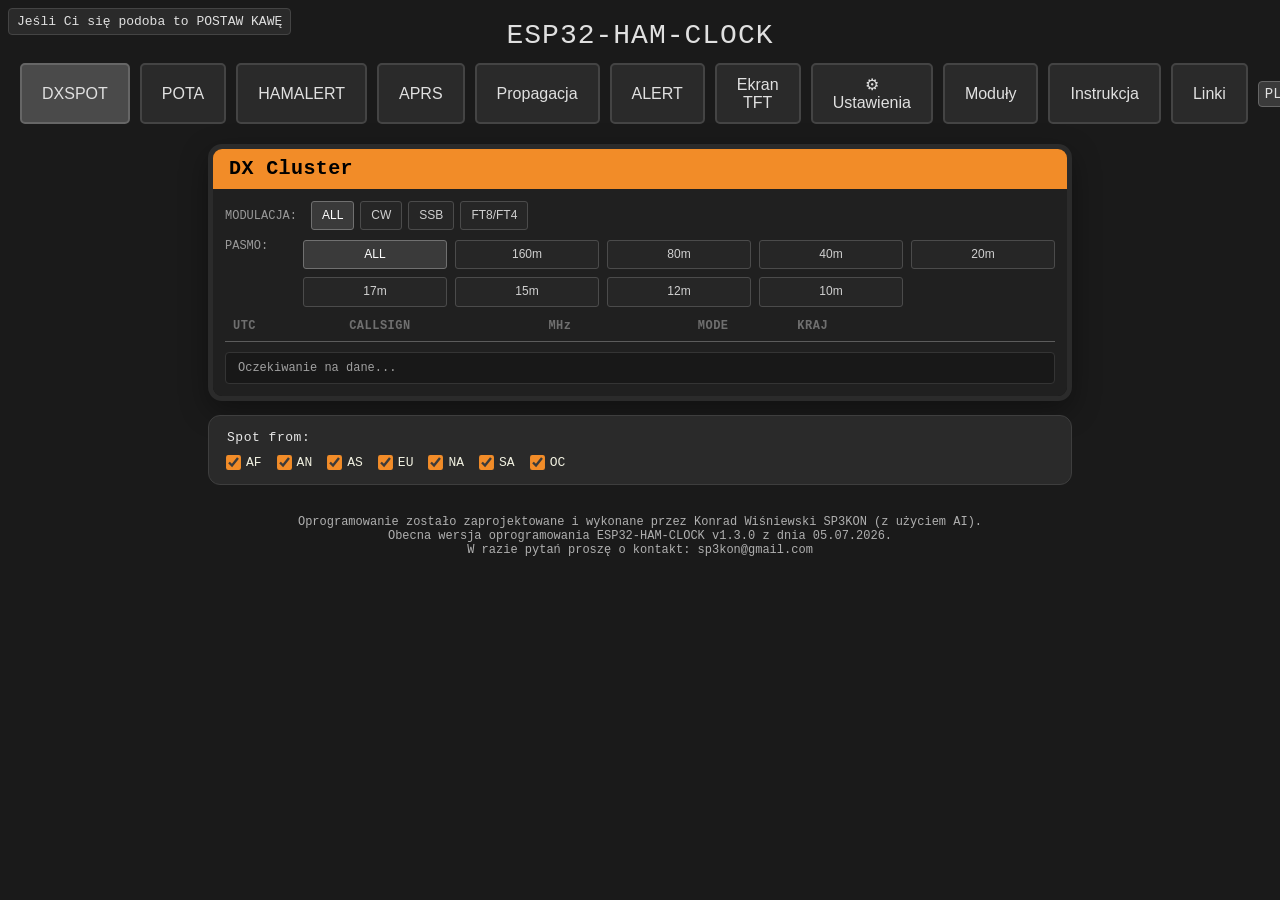
==== commit 71234b41: "Release v1.3.0: TFT theme, GPS/UART2, APRS TNC-KISS and UI updates" ====
--- a/data/index.html
+++ b/data/index.html
@@ -1,4 +1,4 @@
-﻿<!DOCTYPE html>
+<!DOCTYPE html>
 <html lang="pl">
 <head>
     <meta charset="UTF-8">
@@ -162,6 +162,11 @@
                     <input type="range" id="tft_backlight" name="tft_backlight" min="0" max="100" value="100">
                     <small>Ustaw jasność podświetlenia dla wszystkich ekranów</small>
                 </div>
+                <div class="form-group">
+                    <label>Nocne obniżenie jasności (0-100%): <span id="tft_night_dimming_value">0</span>%</label>
+                    <input type="range" id="tft_night_dimming" name="tft_night_dimming" min="0" max="100" value="0">
+                    <small>W nocy jasność zostanie obniżona o ten procent na podstawie danych dzień/noc z OpenWeatherMap</small>
+                </div>
             </div>
 
             <div class="config-section">
@@ -173,6 +178,18 @@
                         <option value="en">English</option>
                     </select>
                     <small>Zmiana języka dotyczy napisów na ekranie TFT (wymaga restartu)</small>
+                </div>
+            </div>
+
+            <div class="config-section">
+                <h3>🎨 Styl TFT</h3>
+                <div class="form-group">
+                    <label>Styl kolorystyczny TFT:</label>
+                    <select id="tft_style" name="tft_style">
+                        <option value="dark">Ciemny</option>
+                        <option value="light">Jasny (białe tło)</option>
+                    </select>
+                    <small>Tryb jasny: białe tło i czarne litery na głównych ekranach tabelowych TFT</small>
                 </div>
             </div>
 
@@ -216,6 +233,7 @@
                         <option value="pota">POTA</option>
                         <option value="hamalert">HAMALERT</option>
                         <option value="matrix">MATRIX</option>
+                        <option value="lokalizacja">LOKALIZACJA</option>
                         <option value="off">OFF</option>
                     </select>
                 </div>
@@ -233,6 +251,7 @@
                         <option value="pota">POTA</option>
                         <option value="hamalert">HAMALERT</option>
                         <option value="matrix">MATRIX</option>
+                        <option value="lokalizacja">LOKALIZACJA</option>
                         <option value="off">OFF</option>
                     </select>
                 </div>
@@ -250,6 +269,7 @@
                         <option value="pota">POTA</option>
                         <option value="hamalert">HAMALERT</option>
                         <option value="matrix">MATRIX</option>
+                        <option value="lokalizacja">LOKALIZACJA</option>
                         <option value="off">OFF</option>
                     </select>
                 </div>
@@ -267,6 +287,7 @@
                         <option value="pota">POTA</option>
                         <option value="hamalert">HAMALERT</option>
                         <option value="matrix">MATRIX</option>
+                        <option value="lokalizacja">LOKALIZACJA</option>
                         <option value="off">OFF</option>
                     </select>
                 </div>
@@ -284,6 +305,7 @@
                         <option value="pota">POTA</option>
                         <option value="hamalert">HAMALERT</option>
                         <option value="matrix">MATRIX</option>
+                        <option value="lokalizacja">LOKALIZACJA</option>
                         <option value="off">OFF</option>
                     </select>
                 </div>
@@ -301,6 +323,7 @@
                         <option value="pota">POTA</option>
                         <option value="hamalert">HAMALERT</option>
                         <option value="matrix">MATRIX</option>
+                        <option value="lokalizacja">LOKALIZACJA</option>
                         <option value="off">OFF</option>
                     </select>
                 </div>
@@ -318,6 +341,7 @@
                         <option value="pota">POTA</option>
                         <option value="hamalert">HAMALERT</option>
                         <option value="matrix">MATRIX</option>
+                        <option value="lokalizacja">LOKALIZACJA</option>
                         <option value="off">OFF</option>
                     </select>
                 </div>
@@ -335,6 +359,7 @@
                         <option value="pota">POTA</option>
                         <option value="hamalert">HAMALERT</option>
                         <option value="matrix">MATRIX</option>
+                        <option value="lokalizacja">LOKALIZACJA</option>
                         <option value="off">OFF</option>
                     </select>
                 </div>
@@ -352,6 +377,7 @@
                         <option value="pota">POTA</option>
                         <option value="hamalert">HAMALERT</option>
                         <option value="matrix">MATRIX</option>
+                        <option value="lokalizacja">LOKALIZACJA</option>
                         <option value="off">OFF</option>
                     </select>
                 </div>
@@ -369,6 +395,7 @@
                         <option value="pota">POTA</option>
                         <option value="hamalert">HAMALERT</option>
                         <option value="matrix">MATRIX</option>
+                        <option value="lokalizacja">LOKALIZACJA</option>
                         <option value="off">OFF</option>
                     </select>
                 </div>
@@ -386,6 +413,25 @@
                         <option value="pota">POTA</option>
                         <option value="hamalert">HAMALERT</option>
                         <option value="matrix">MATRIX</option>
+                        <option value="lokalizacja">LOKALIZACJA</option>
+                        <option value="off">OFF</option>
+                    </select>
+                </div>
+                <div class="form-group">
+                    <label>Strona 12:</label>
+                    <select id="screen_slot_12">
+                        <option value="hamclock">HAM CLOCK</option>
+                        <option value="dxcluster">DX CLUSTER</option>
+                        <option value="aprsis">APRS-IS</option>
+                        <option value="aprsradar">APRS RADAR</option>
+                        <option value="bandinfo">BAND INFO</option>
+                        <option value="sunspots">SUN SPOTS</option>
+                        <option value="weather">WEATHER</option>
+                        <option value="weatherforecast">WEATHER FORECAST</option>
+                        <option value="lokalizacja">LOKALIZACJA</option>
+                        <option value="pota">POTA</option>
+                        <option value="hamalert">HAMALERT</option>
+                        <option value="matrix">MATRIX</option>
                         <option value="off">OFF</option>
                     </select>
                 </div>
@@ -450,8 +496,8 @@
     </div>
 
     <div id="alert-page" class="page">
-        <div class="config-form">
-            <h2 style="color: #e0e0e0; margin-bottom: 20px; text-align: center;">ALERT</h2>
+        <div class="config-form" style="margin-bottom: 24px;">
+            <h2 style="color: #e0e0e0; margin-bottom: 20px; text-align: center;">APRS ALERT</h2>
             <div class="config-section">
                 <h3>🚨 APRS ALERT</h3>
                 <div class="form-group">
@@ -513,7 +559,34 @@
                     <small>Zakres: 50-5000 ms. Domyślnie: 500 ms.</small>
                 </div>
             </div>
-            <button type="button" class="save-btn" onclick="saveConfig()">💾 Zapisz ALERT</button>
+            <button type="button" class="save-btn" onclick="saveConfig()">💾 Zapisz APRS ALERT</button>
+        </div>
+
+        <div class="config-form">
+            <h2 style="color: #e0e0e0; margin-bottom: 20px; text-align: center;">ALERT POGODOWY</h2>
+            <div class="config-section">
+                <h3>⚡ ALERT POGODOWY / Weather Alert</h3>
+                <div class="form-group">
+                    <label style="display: flex; align-items: center; gap: 10px;">
+                        <input type="checkbox" id="weather_alert_storm_enabled" name="weather_alert_storm_enabled" style="width: auto;">
+                        <span>Włącz Alert o możliwych burzach</span>
+                    </label>
+                    <small>Alert pojawi się, jeśli w najbliższych 6 godzinach prognoza wskazuje możliwe burze.</small>
+                </div>
+                <div class="form-group">
+                    <label style="display: flex; align-items: center; gap: 10px;">
+                        <input type="checkbox" id="weather_alert_wind_enabled" name="weather_alert_wind_enabled" style="width: auto;">
+                        <span>Włącz Alert o silnych wiatrach</span>
+                    </label>
+                    <small>Alert pojawi się, jeśli w prognozie do 6h zostanie wykryty silny wiatr.</small>
+                </div>
+                <div class="form-group">
+                    <label>Próg alertu wiatru (m/s):</label>
+                    <input type="number" id="weather_alert_wind_threshold_ms" name="weather_alert_wind_threshold_ms" min="1" max="60" step="0.1" value="12.0">
+                    <small>Ustaw próg prędkości wiatru dla alertu (zakres 1.0-60.0 m/s).</small>
+                </div>
+            </div>
+            <button type="button" class="save-btn" onclick="saveConfig()">💾 Zapisz ALERT POGODOWY</button>
         </div>
     </div>
     
@@ -546,6 +619,46 @@
                         <small>Hasło dla sieci zapasowej (pozostaw puste dla sieci otwartej)</small>
                     </div>
                 </div>
+
+                <!-- Sekcja: Port szeregowy UART2 -->
+                <div class="config-section" id="uart-settings-section">
+                    <h3>🔌 Port szeregowy UART</h3>
+                    <div class="form-group">
+                        <label>Baud Rate:</label>
+                        <input type="number" id="uart2_baud" name="uart2_baud" min="300" max="2000000" step="1" value="9600">
+                        <small>Domyślnie 9600. Ustaw tę samą prędkość po obu stronach połączenia.</small>
+                    </div>
+                    <div class="form-group">
+                        <label>Data Bits:</label>
+                        <select id="uart2_data_bits" name="uart2_data_bits">
+                            <option value="8">8</option>
+                            <option value="7">7</option>
+                        </select>
+                        <small>Typowo 8 dla GPS i modułów HC-05.</small>
+                    </div>
+                    <div class="form-group">
+                        <label>Parity:</label>
+                        <select id="uart2_parity" name="uart2_parity">
+                            <option value="none">None</option>
+                            <option value="even">Even</option>
+                            <option value="odd">Odd</option>
+                        </select>
+                    </div>
+                    <div class="form-group">
+                        <label>Stop Bits:</label>
+                        <select id="uart2_stop_bits" name="uart2_stop_bits">
+                            <option value="1">1</option>
+                            <option value="2">2</option>
+                        </select>
+                    </div>
+                    <div class="form-group">
+                        <small>Przypisanie pinów UART2: RX = IO27, TX = IO22 (ESP32).</small>
+                    </div>
+                    <div class="form-group">
+                        <small id="uart2_status_gps" style="color: #ffffff; font-weight: 600;">GPS: Nieaktywny FIX: Nie</small><br>
+                        <small id="uart2_status_bt" style="color: #ffffff; font-weight: 600;">BT Module: Nieaktywny</small>
+                    </div>
+                </div>
                 
                 
                 
@@ -663,6 +776,13 @@
                         <label>Długość geograficzna (Longitude):</label>
                         <input type="number" step="0.000001" id="user_lon" name="user_lon" placeholder="np. 16.9252">
                         <small>Współrzędna długości geograficznej w formacie dziesiętnym (jak Google Maps). Przykład: 16.9252 dla Poznania</small>
+                    </div>
+                    <div class="form-group">
+                        <label style="display: flex; align-items: center; gap: 10px;">
+                            <input type="checkbox" id="use_gps_if_active" name="use_gps_if_active" style="width: auto;">
+                            <span>Używaj pozycji GPS jeśli aktywny</span>
+                        </label>
+                        <small>Po włączeniu, gdy GPS ma FIX, wszystkie serwisy użyją współrzędnych z modułu GPS zamiast ręcznie wpisanych.</small>
                     </div>
                 </div>
                 
@@ -760,7 +880,7 @@
                     <div class="form-group">
                         <label class="checkbox-label">
                             <input type="checkbox" id="aprs_beacon" name="aprs_beacon">
-                            Wysyłaj beacon do APRS-IS
+                            Wysyłaj beacon do APRS-IS/TNC-KISS
                         </label>
                         <small>Okresowo wyśle Twoją pozycję (TCPIP*). Wymaga ustawionych współrzędnych.</small>
                     </div>
@@ -808,7 +928,7 @@
         <div class="cyd-container dx-mobile-shell propagation-mobile-shell links-mobile-shell">
             <h2 class="dx-panel-title">LINKI</h2>
             <div class="cyd-screen">
-                <h3 class="prop-section-title">ESP32-HAM-CLOCK <span class="links-fw-version">v1.2.2 &mdash; 20.04.2026</span></h3>
+                <h3 class="prop-section-title">ESP32-HAM-CLOCK <span class="links-fw-version">v1.3.0 &mdash; 05.07.2026</span></h3>
                 <div class="github-release-box">
                     <div class="github-release-label">&#128190; Pobierz najnowsze wydanie</div>
                     <div id="github-release-info" class="github-release-text">Sprawdzanie najnowszej wersji...</div>
@@ -1184,11 +1304,11 @@
             document.getElementById('status').textContent = "Wyświetlono " + filtered.length + " spotów";
         }
         
-        const screenOptionsDefault = ["hamclock","dxcluster","aprsis","aprsradar","bandinfo","sunspots","weather","weatherforecast","pota","hamalert","matrix"];
+        const screenOptionsDefault = ["hamclock","dxcluster","aprsis","aprsradar","bandinfo","sunspots","weather","weatherforecast","pota","hamalert","matrix","lokalizacja"];
 
         const applyScreenOrderToUI = (order) => {
             const arr = Array.isArray(order) && order.length ? order : screenOptionsDefault;
-            for (let i = 0; i < 11; i++) {
+            for (let i = 0; i < 12; i++) {
                 const sel = document.getElementById(`screen_slot_${i+1}`);
                 if (!sel) continue;
                 sel.value = arr[i] || screenOptionsDefault[i] || "off";
@@ -1197,7 +1317,7 @@
 
         const readScreenOrderFromUI = () => {
             const arr = [];
-            for (let i = 0; i < 11; i++) {
+            for (let i = 0; i < 12; i++) {
                 const sel = document.getElementById(`screen_slot_${i+1}`);
                 arr.push(sel ? sel.value : "off");
             }
@@ -1231,12 +1351,23 @@
             document.getElementById('wifi_pass').value = data.wifi_pass || "";
             document.getElementById('wifi_ssid2').value = data.wifi_ssid2 || "";
             document.getElementById('wifi_pass2').value = data.wifi_pass2 || "";
+            document.getElementById('uart2_baud').value = (data.uart2_baud !== undefined && data.uart2_baud !== null) ? data.uart2_baud : 9600;
+            document.getElementById('uart2_data_bits').value = (data.uart2_data_bits !== undefined && data.uart2_data_bits !== null) ? String(data.uart2_data_bits) : "8";
+            document.getElementById('uart2_parity').value = data.uart2_parity || "none";
+            document.getElementById('uart2_stop_bits').value = (data.uart2_stop_bits !== undefined && data.uart2_stop_bits !== null) ? String(data.uart2_stop_bits) : "1";
             const backlightValue = (data.tft_backlight !== undefined && data.tft_backlight !== null) ? data.tft_backlight : 100;
             document.getElementById('tft_backlight').value = backlightValue;
             document.getElementById('tft_backlight_value').textContent = backlightValue;
+            const nightDimmingValue = (data.tft_night_dimming !== undefined && data.tft_night_dimming !== null) ? data.tft_night_dimming : 0;
+            document.getElementById('tft_night_dimming').value = nightDimmingValue;
+            document.getElementById('tft_night_dimming_value').textContent = nightDimmingValue;
             const tftLangSelect = document.getElementById('tft_lang');
             if (tftLangSelect) {
                 tftLangSelect.value = data.tft_lang || "pl";
+            }
+            const tftStyleSelect = document.getElementById('tft_style');
+            if (tftStyleSelect) {
+                tftStyleSelect.value = data.tft_style || "dark";
             }
             const tableSizeSelect = document.getElementById('table_size');
             if (tableSizeSelect) {
@@ -1273,6 +1404,7 @@
             } else {
                 document.getElementById('user_lon').value = "";
             }
+            document.getElementById('use_gps_if_active').checked = data.use_gps_if_active === true;
             document.getElementById('qrz_user').value = data.qrz_user || "";
             document.getElementById('qrz_pass').value = data.qrz_pass || "";
             document.getElementById('weather_key').value = data.weather_key || "";
@@ -1321,6 +1453,11 @@
             document.getElementById('aprs_alert_screen_sec').value = alertScreenSecSafe;
             document.getElementById('aprs_alert_nearby_enabled').checked = data.aprs_alert_nearby_enabled !== false;
             document.getElementById('aprs_alert_wx_enabled').checked = data.aprs_alert_wx_enabled === true;
+            document.getElementById('weather_alert_storm_enabled').checked = data.weather_alert_storm_enabled === true;
+            document.getElementById('weather_alert_wind_enabled').checked = data.weather_alert_wind_enabled === true;
+            const windThresholdFromApi = parseFloat(data.weather_alert_wind_threshold_ms);
+            const windThresholdSafe = Number.isFinite(windThresholdFromApi) ? Math.min(60.0, Math.max(1.0, windThresholdFromApi)) : 12.0;
+            document.getElementById('weather_alert_wind_threshold_ms').value = windThresholdSafe;
             const alertDistanceFromApi = parseFloat(data.aprs_alert_distance_km);
             const alertDistanceSafe = Number.isFinite(alertDistanceFromApi) ? Math.min(500, Math.max(0.1, alertDistanceFromApi)) : 1.0;
             document.getElementById('aprs_alert_distance_km').value = alertDistanceSafe;
@@ -1328,6 +1465,7 @@
             const intervalSafe = Number.isFinite(intervalFromApi) ? Math.min(180, Math.max(1, intervalFromApi)) : 29;
             document.getElementById('aprs_interval_min').value = intervalSafe;
             applyScreenOrderToUI(data.screen_order);
+            updateModulesInfoPL(data || {});
         };
 
         const loadConfig = () => {
@@ -1337,6 +1475,26 @@
                     applyConfigToUI(data || {});
                 })
                 .catch(err => console.log("Błąd ładowania konfiguracji:", err));
+        };
+
+        const updateUart2StatusView = (data) => {
+            const gpsStatusEl = document.getElementById('uart2_status_gps');
+            const btStatusEl = document.getElementById('uart2_status_bt');
+            if (!gpsStatusEl || !btStatusEl) return;
+
+            const gpsActiveText = (data && data.gps_active === true) ? 'Aktywny' : 'Nieaktywny';
+            const gpsFixText = (data && data.gps_fix === true) ? 'Tak' : 'Nie';
+            const btActiveText = (data && data.bt_active === true) ? 'Aktywny' : 'Nieaktywny';
+
+            gpsStatusEl.textContent = `GPS: ${gpsActiveText} FIX: ${gpsFixText}`;
+            btStatusEl.textContent = `BT Module: ${btActiveText}`;
+        };
+
+        const loadUart2Status = () => {
+            fetch('/api/uart_status')
+                .then(r => r.json())
+                .then(data => updateUart2StatusView(data || {}))
+                .catch(() => updateUart2StatusView({}));
         };
 
         const createSettingsBackupEnvelope = (config) => ({
@@ -1408,7 +1566,310 @@
             reader.readAsText(file, 'utf-8');
         };
 
-    <!-- Nowa zakładka POTA -->
+    let bridgeBtLastStatus = null;
+    const bridgeBtDraftPasswords = {};
+
+    function isBridgeModuleSelected() {
+        const select = document.getElementById('connectedModule');
+        return !!(select && String(select.value) === 'esp32_bridge');
+    }
+
+    function refreshBridgeBtSectionVisibility() {
+        const section = document.getElementById('bridge-btspp-section');
+        if (!section) return;
+        const visible = isBridgeModuleSelected();
+        section.style.display = visible ? '' : 'none';
+        if (visible) {
+            loadBridgeBtStatus();
+        }
+    }
+
+    function buildBridgeDeviceRow(device) {
+        const safeName = (device && device.name) ? String(device.name) : 'BT_DEVICE';
+        const safeAddr = (device && device.addr) ? String(device.addr) : '';
+        const safeAddrRaw = (device && device.addr_raw) ? String(device.addr_raw) : safeAddr;
+        const cacheKey = String(safeAddrRaw || safeAddr || '').toUpperCase();
+
+        const row = document.createElement('div');
+        row.style.display = 'grid';
+        row.style.gridTemplateColumns = 'minmax(140px,1fr) minmax(120px,1fr) minmax(140px,1fr) auto';
+        row.style.gap = '8px';
+        row.style.alignItems = 'center';
+        row.style.padding = '8px';
+        row.style.border = '1px solid #444';
+        row.style.borderRadius = '6px';
+        row.style.background = '#1b1b1b';
+
+        const nameCell = document.createElement('div');
+        nameCell.textContent = safeName;
+        nameCell.style.color = '#e6e6e6';
+
+        const addrCell = document.createElement('div');
+        addrCell.textContent = safeAddr || '-';
+        addrCell.style.color = '#9fd3ff';
+        addrCell.style.fontFamily = 'monospace';
+        addrCell.style.fontSize = '12px';
+
+        const passInput = document.createElement('input');
+        passInput.type = 'text';
+        passInput.placeholder = 'Hasło/PIN (opcjonalnie)';
+        passInput.maxLength = 16;
+        passInput.style.minWidth = '120px';
+        if (cacheKey && typeof bridgeBtDraftPasswords[cacheKey] === 'string') {
+            passInput.value = bridgeBtDraftPasswords[cacheKey];
+        }
+        passInput.addEventListener('input', () => {
+            if (!cacheKey) return;
+            bridgeBtDraftPasswords[cacheKey] = String(passInput.value || '');
+        });
+
+        const pairBtn = document.createElement('button');
+        pairBtn.type = 'button';
+        pairBtn.className = 'save-btn';
+        pairBtn.textContent = 'PARUJ';
+        pairBtn.style.width = 'auto';
+        pairBtn.style.padding = '8px 12px';
+        pairBtn.addEventListener('click', () => {
+            if (cacheKey) {
+                bridgeBtDraftPasswords[cacheKey] = String(passInput.value || '');
+            }
+            triggerBridgePair(safeName, safeAddrRaw, passInput.value || '');
+        });
+
+        row.appendChild(nameCell);
+        row.appendChild(addrCell);
+        row.appendChild(passInput);
+        row.appendChild(pairBtn);
+        return row;
+    }
+
+    function renderBridgeBtStatus(data) {
+        bridgeBtLastStatus = data || {};
+        const statusEl = document.getElementById('bridge-bt-status');
+        const listEl = document.getElementById('bridge-bt-list');
+        const pairedEl = document.getElementById('bridge-bt-paired');
+        if (!statusEl || !listEl || !pairedEl) return;
+
+        const enabled = !!bridgeBtLastStatus.enabled;
+        const scanning = !!bridgeBtLastStatus.scan_in_progress;
+        const disc = bridgeBtLastStatus.disc_status ? String(bridgeBtLastStatus.disc_status) : '-';
+        const ack = bridgeBtLastStatus.last_ack ? String(bridgeBtLastStatus.last_ack) : '-';
+        const err = bridgeBtLastStatus.last_error ? String(bridgeBtLastStatus.last_error) : '';
+        const pairPending = !!bridgeBtLastStatus.pair_pending;
+        const pairResult = bridgeBtLastStatus.pair_result ? String(bridgeBtLastStatus.pair_result) : 'none';
+
+        statusEl.textContent =
+            `Status: ${enabled ? 'aktywny' : 'nieaktywny'} | scan: ${scanning ? 'trwa' : 'idle'} | ACK: ${ack} | DISC: ${disc}` +
+            (err ? ` | ERR: ${err}` : '') +
+            (pairPending ? ' | PAROWANIE: trwa' : '') +
+            (pairResult === 'ok' ? ' | PAROWANIE: OK' : (pairResult === 'err' ? ' | PAROWANIE: ERR' : ''));
+
+        listEl.innerHTML = '';
+        const devices = Array.isArray(bridgeBtLastStatus.devices) ? bridgeBtLastStatus.devices : [];
+        if (devices.length === 0) {
+            const empty = document.createElement('div');
+            empty.textContent = scanning ? 'Skanowanie urządzeń BTSPP...' : 'Brak znalezionych urządzeń BTSPP.';
+            empty.style.color = '#b0b0b0';
+            empty.style.fontSize = '12px';
+            listEl.appendChild(empty);
+        } else {
+            devices.forEach((dev) => {
+                listEl.appendChild(buildBridgeDeviceRow(dev));
+            });
+        }
+
+        const pairedName = bridgeBtLastStatus.paired_name ? String(bridgeBtLastStatus.paired_name) : '';
+        const pairedAddr = bridgeBtLastStatus.paired_addr ? String(bridgeBtLastStatus.paired_addr) : '';
+        if (pairedAddr) {
+            pairedEl.textContent = `Sparowane urządzenie BTSPP: ${pairedName || 'BT_DEVICE'} (${pairedAddr})`;
+        } else {
+            pairedEl.textContent = 'Sparowane urządzenie BTSPP: brak';
+        }
+    }
+
+    function loadBridgeBtStatus() {
+        if (!isBridgeModuleSelected()) return;
+        fetch('/api/bridge_bt_status')
+            .then((r) => r.json())
+            .then((data) => renderBridgeBtStatus(data || {}))
+            .catch(() => renderBridgeBtStatus({ enabled: true, devices: [], last_error: 'api_error' }));
+    }
+
+    function triggerBridgeBtScan() {
+        if (!isBridgeModuleSelected()) {
+            alert('Najpierw wybierz moduł ESP32-BRIDGE.');
+            return;
+        }
+        fetch('/api/bridge_bt_scan', { method: 'POST' })
+            .then((r) => r.json().catch(() => ({})))
+            .then(() => loadBridgeBtStatus())
+            .catch(() => alert('Nie udało się uruchomić skanowania BTSPP.'));
+    }
+
+    function triggerBridgePair(name, address, password) {
+        if (!isBridgeModuleSelected()) {
+            alert('Najpierw wybierz moduł ESP32-BRIDGE.');
+            return;
+        }
+
+        const payload = {
+            name: String(name || ''),
+            address: String(address || ''),
+            password: String(password || '')
+        };
+        const cacheKey = String(payload.address || '').toUpperCase();
+        if (cacheKey) {
+            bridgeBtDraftPasswords[cacheKey] = payload.password;
+        }
+
+        fetch('/api/bridge_bt_pair', {
+            method: 'POST',
+            headers: { 'Content-Type': 'application/json' },
+            body: JSON.stringify(payload)
+        })
+            .then(async (r) => {
+                const data = await r.json().catch(() => ({}));
+                if (!r.ok || data.status === 'error') {
+                    throw new Error(data.message || 'pair_error');
+                }
+                if (cacheKey) {
+                    bridgeBtDraftPasswords[cacheKey] = '';
+                }
+                loadBridgeBtStatus();
+            })
+            .catch((err) => {
+                alert(`Parowanie nieudane: ${err && err.message ? err.message : 'pair_error'}`);
+            });
+    }
+
+    function ensureModulesTabPL() {
+        if (document.getElementById('modules-page') || document.getElementById('connectedModule')) {
+            return;
+        }
+
+        const allTabButtons = Array.from(document.querySelectorAll('.nav .nav-btn'));
+        const settingsButton = allTabButtons.find((el) => {
+            const txt = (el.textContent || '').toLowerCase();
+            return txt.includes('ustawienia') || txt.includes('settings');
+        });
+        const instructionsButton = allTabButtons.find((el) => {
+            const txt = (el.textContent || '').toLowerCase();
+            return txt.includes('instrukc') || txt.includes('manual');
+        });
+
+        const settingsPanel = document.getElementById('config-page');
+        const instructionsPanel = document.getElementById('manual-page');
+        if (!settingsButton || !instructionsButton || !settingsPanel) {
+            return;
+        }
+
+        const modulesButton = settingsButton.cloneNode(false);
+        modulesButton.textContent = 'Moduły';
+        modulesButton.id = 'modules-page-button';
+        modulesButton.setAttribute('onclick', "showPage('modules')");
+        modulesButton.onclick = function() {
+            if (typeof showPage === 'function') {
+                showPage('modules');
+            }
+        };
+        instructionsButton.parentNode.insertBefore(modulesButton, instructionsButton);
+
+        const modulesPanel = settingsPanel.cloneNode(false);
+        modulesPanel.id = 'modules-page';
+        modulesPanel.classList.remove('active');
+        modulesPanel.innerHTML = '' +
+            '<div class="config-form">' +
+            '  <h2 style="color: #e0e0e0; margin-bottom: 20px; text-align: center;">Moduły</h2>' +
+            '  <div id="modules-uart-host"></div>' +
+            '  <div class="config-section">' +
+            '    <h3>Podłączony moduł</h3>' +
+            '    <div class="form-group">' +
+            '      <label for="connectedModule">Podłączony moduł:</label>' +
+            '      <select id="connectedModule">' +
+            '        <option value="none">brak</option>' +
+            '        <option value="gps">GPS</option>' +
+            '        <option value="aprs_tnc">APRS TNC2 (RX Only)</option>' +
+            '        <option value="aprs_tnc_kiss">APRS_TNC-KISS</option>' +
+            '        <option value="esp32_bridge">ESP32-BRIDGE</option>' +
+            '      </select>' +
+            '    </div>' +
+            '  </div>' +
+            '  <div id="bridge-btspp-section" class="config-section" style="display:none;">' +
+            '    <h3>ESP32-BRIDGE-Bluetooth SPP</h3>' +
+            '    <div class="form-group" style="display:flex; gap:10px; align-items:center; flex-wrap:wrap;">' +
+            '      <button type="button" class="save-btn" id="bridgeBtScanBtn" style="padding:8px 14px; width:auto;">🔎 Skanuj BTSPP</button>' +
+            '      <span id="bridge-bt-status" style="color:#b0b0b0; font-size:12px;">Status: oczekiwanie...</span>' +
+            '    </div>' +
+            '    <div id="bridge-bt-list" style="display:flex; flex-direction:column; gap:8px; margin-top:8px;"></div>' +
+            '    <div id="bridge-bt-paired" style="margin-top:10px; color:#e0e0e0; font-size:13px;"></div>' +
+            '  </div>' +
+            '  <button type="button" class="save-btn" onclick="saveConfig()">💾 Zapisz ustawienia Moduły</button>' +
+            '</div>';
+
+        if (instructionsPanel && instructionsPanel.parentNode) {
+            instructionsPanel.parentNode.insertBefore(modulesPanel, instructionsPanel);
+        } else if (settingsPanel.parentNode) {
+            settingsPanel.parentNode.appendChild(modulesPanel);
+        }
+
+        const uartSection = document.getElementById('uart-settings-section');
+        const uartHost = document.getElementById('modules-uart-host');
+        if (uartSection && uartHost && uartSection.parentNode !== uartHost) {
+            uartHost.appendChild(uartSection);
+        }
+
+        const moduleSelect = document.getElementById('connectedModule');
+        if (moduleSelect && !moduleSelect.dataset.bridgeHooked) {
+            moduleSelect.addEventListener('change', () => {
+                refreshBridgeBtSectionVisibility();
+            });
+            moduleSelect.dataset.bridgeHooked = '1';
+        }
+
+        const scanBtn = document.getElementById('bridgeBtScanBtn');
+        if (scanBtn && !scanBtn.dataset.bridgeHooked) {
+            scanBtn.addEventListener('click', triggerBridgeBtScan);
+            scanBtn.dataset.bridgeHooked = '1';
+        }
+    }
+
+    function updateModulesInfoPL(config) {
+        ensureModulesTabPL();
+        const select = document.getElementById('connectedModule');
+        if (!select) {
+            return;
+        }
+
+        let moduleCodeRaw = (config && config.uart2_connected_module) ? String(config.uart2_connected_module).toLowerCase() : 'none';
+        if (moduleCodeRaw === 'none' && config && config.uart2_mode) {
+            const mode = String(config.uart2_mode).toLowerCase();
+            if (mode === 'gps') moduleCodeRaw = 'gps';
+            else if (mode === 'bt') moduleCodeRaw = 'aprs_tnc';
+        }
+        const map = {
+            'brak': 'none',
+            'none': 'none',
+            'off': 'none',
+            'gps': 'gps',
+            'aprs tnc': 'aprs_tnc',
+            'aprs tnc2 (rx only)': 'aprs_tnc',
+            'aprs_tnc': 'aprs_tnc',
+            'aprs tnc kiss': 'aprs_tnc_kiss',
+            'aprs-tnc-kiss': 'aprs_tnc_kiss',
+            'aprs_tnc-kiss': 'aprs_tnc_kiss',
+            'aprs_tnc_kiss': 'aprs_tnc_kiss',
+            'kiss': 'aprs_tnc_kiss',
+            'tnc': 'aprs_tnc',
+            'esp32-bridge': 'esp32_bridge',
+            'esp32_bridge': 'esp32_bridge',
+            'bridge': 'esp32_bridge'
+        };
+        const moduleCode = map[moduleCodeRaw] || 'none';
+        select.value = moduleCode;
+        refreshBridgeBtSectionVisibility();
+    }
+
+    document.addEventListener('DOMContentLoaded', ensureModulesTabPL);
 </script>
     <div id="pota-page" class="page">
         <div class="cyd-container dx-mobile-shell">
@@ -1949,8 +2410,35 @@
             wifi_pass: document.getElementById('wifi_pass').value,
             wifi_ssid2: document.getElementById('wifi_ssid2').value,
             wifi_pass2: document.getElementById('wifi_pass2').value,
+            uart2_mode: (() => {
+                const select = document.getElementById('connectedModule');
+                const moduleCode = select ? String(select.value || 'none').toLowerCase() : 'none';
+                if (moduleCode === 'gps') return 'gps';
+                if (moduleCode === 'aprs_tnc' || moduleCode === 'aprs_tnc_kiss' || moduleCode === 'esp32_bridge') return 'bt';
+                return 'off';
+            })(),
+            uart2_baud: (() => {
+                const raw = parseInt(document.getElementById('uart2_baud').value, 10);
+                if (!Number.isFinite(raw)) return 9600;
+                return Math.min(2000000, Math.max(300, raw));
+            })(),
+            uart2_data_bits: (() => {
+                const raw = parseInt(document.getElementById('uart2_data_bits').value, 10);
+                return (raw === 7) ? 7 : 8;
+            })(),
+            uart2_parity: document.getElementById('uart2_parity').value,
+            uart2_stop_bits: (() => {
+                const raw = parseInt(document.getElementById('uart2_stop_bits').value, 10);
+                return (raw === 2) ? 2 : 1;
+            })(),
+            uart2_connected_module: (() => {
+                const select = document.getElementById('connectedModule');
+                return select ? select.value : 'none';
+            })(),
             tft_backlight: parseInt(document.getElementById('tft_backlight').value) || 100,
+            tft_night_dimming: parseInt(document.getElementById('tft_night_dimming').value) || 0,
             tft_lang: (document.getElementById('tft_lang') ? document.getElementById('tft_lang').value : "pl"),
+            tft_style: (document.getElementById('tft_style') ? document.getElementById('tft_style').value : "dark"),
             table_size: (document.getElementById('table_size') ? document.getElementById('table_size').value : "normal"),
             tft_rotation: (isNaN(parseInt(document.getElementById('tft_rotation').value)) ? 1 : parseInt(document.getElementById('tft_rotation').value)),
             tft_invert: (document.getElementById('tft_invert').value === "1"),
@@ -1974,6 +2462,7 @@
             timezone: parseFloat(document.getElementById('timezone').value) || 0,
             user_lat: parseFloat(document.getElementById('user_lat').value) || 0,
             user_lon: parseFloat(document.getElementById('user_lon').value) || 0,
+            use_gps_if_active: document.getElementById('use_gps_if_active').checked,
             qrz_user: document.getElementById('qrz_user').value,
             qrz_pass: document.getElementById('qrz_pass').value,
             weather_key: document.getElementById('weather_key').value,
@@ -2021,6 +2510,13 @@
             })(),
             aprs_alert_nearby_enabled: document.getElementById('aprs_alert_nearby_enabled').checked,
             aprs_alert_wx_enabled: document.getElementById('aprs_alert_wx_enabled').checked,
+            weather_alert_storm_enabled: document.getElementById('weather_alert_storm_enabled').checked,
+            weather_alert_wind_enabled: document.getElementById('weather_alert_wind_enabled').checked,
+            weather_alert_wind_threshold_ms: (() => {
+                const raw = parseFloat(document.getElementById('weather_alert_wind_threshold_ms').value);
+                if (!Number.isFinite(raw)) return 12.0;
+                return Math.min(60.0, Math.max(1.0, raw));
+            })(),
             aprs_alert_distance_km: (() => {
                 const raw = parseFloat(document.getElementById('aprs_alert_distance_km').value);
                 if (!Number.isFinite(raw)) return 1.0;
@@ -2111,6 +2607,13 @@
             });
         }
 
+        const nightDimmingInput = document.getElementById('tft_night_dimming');
+        if (nightDimmingInput) {
+            nightDimmingInput.addEventListener('input', function(e) {
+                document.getElementById('tft_night_dimming_value').textContent = e.target.value;
+            });
+        }
+
         const openWebRxInput = document.getElementById('openwebrx_url');
         if (openWebRxInput) {
             openWebRxInput.addEventListener('input', setOpenWebRxBaseFromInput);
@@ -2134,6 +2637,7 @@
         
         // Ładuj konfigurację zawsze przy starcie, żeby mieć openWebRxBase do linków SDR
         loadConfig();
+        loadUart2Status();
         
         // Polling - odświeżanie co 2 sekundy
         loadSpots();
@@ -2155,6 +2659,13 @@
         loadHamalert();
         setInterval(loadHamalert, 60000);
 
+        // Polling statusu UART2 - odświeżanie co 2 sekundy
+        setInterval(loadUart2Status, 2000);
+
+        // Polling statusu ESP32-BRIDGE BT SPP - odświeżanie co 3 sekundy
+        loadBridgeBtStatus();
+        setInterval(loadBridgeBtStatus, 3000);
+
         // Filtry kontynentów
         ['cont_af','cont_an','cont_as','cont_eu','cont_na','cont_sa','cont_oc'].forEach(id => {
             const el = document.getElementById(id);
@@ -2169,7 +2680,7 @@
     </script>
     <div class="app-footer">
         Oprogramowanie zostało zaprojektowane i wykonane przez Konrad Wiśniewski SP3KON (z użyciem AI).<br>
-        Obecna wersja oprogramowania ESP32-HAM-CLOCK v1.2.2 z dnia 20.04.2026.<br>
+        Obecna wersja oprogramowania ESP32-HAM-CLOCK v1.3.0 z dnia 05.07.2026.<br>
         W razie pytań proszę o kontakt: sp3kon@gmail.com
     </div>
     <div class="links-bottom-bar">
